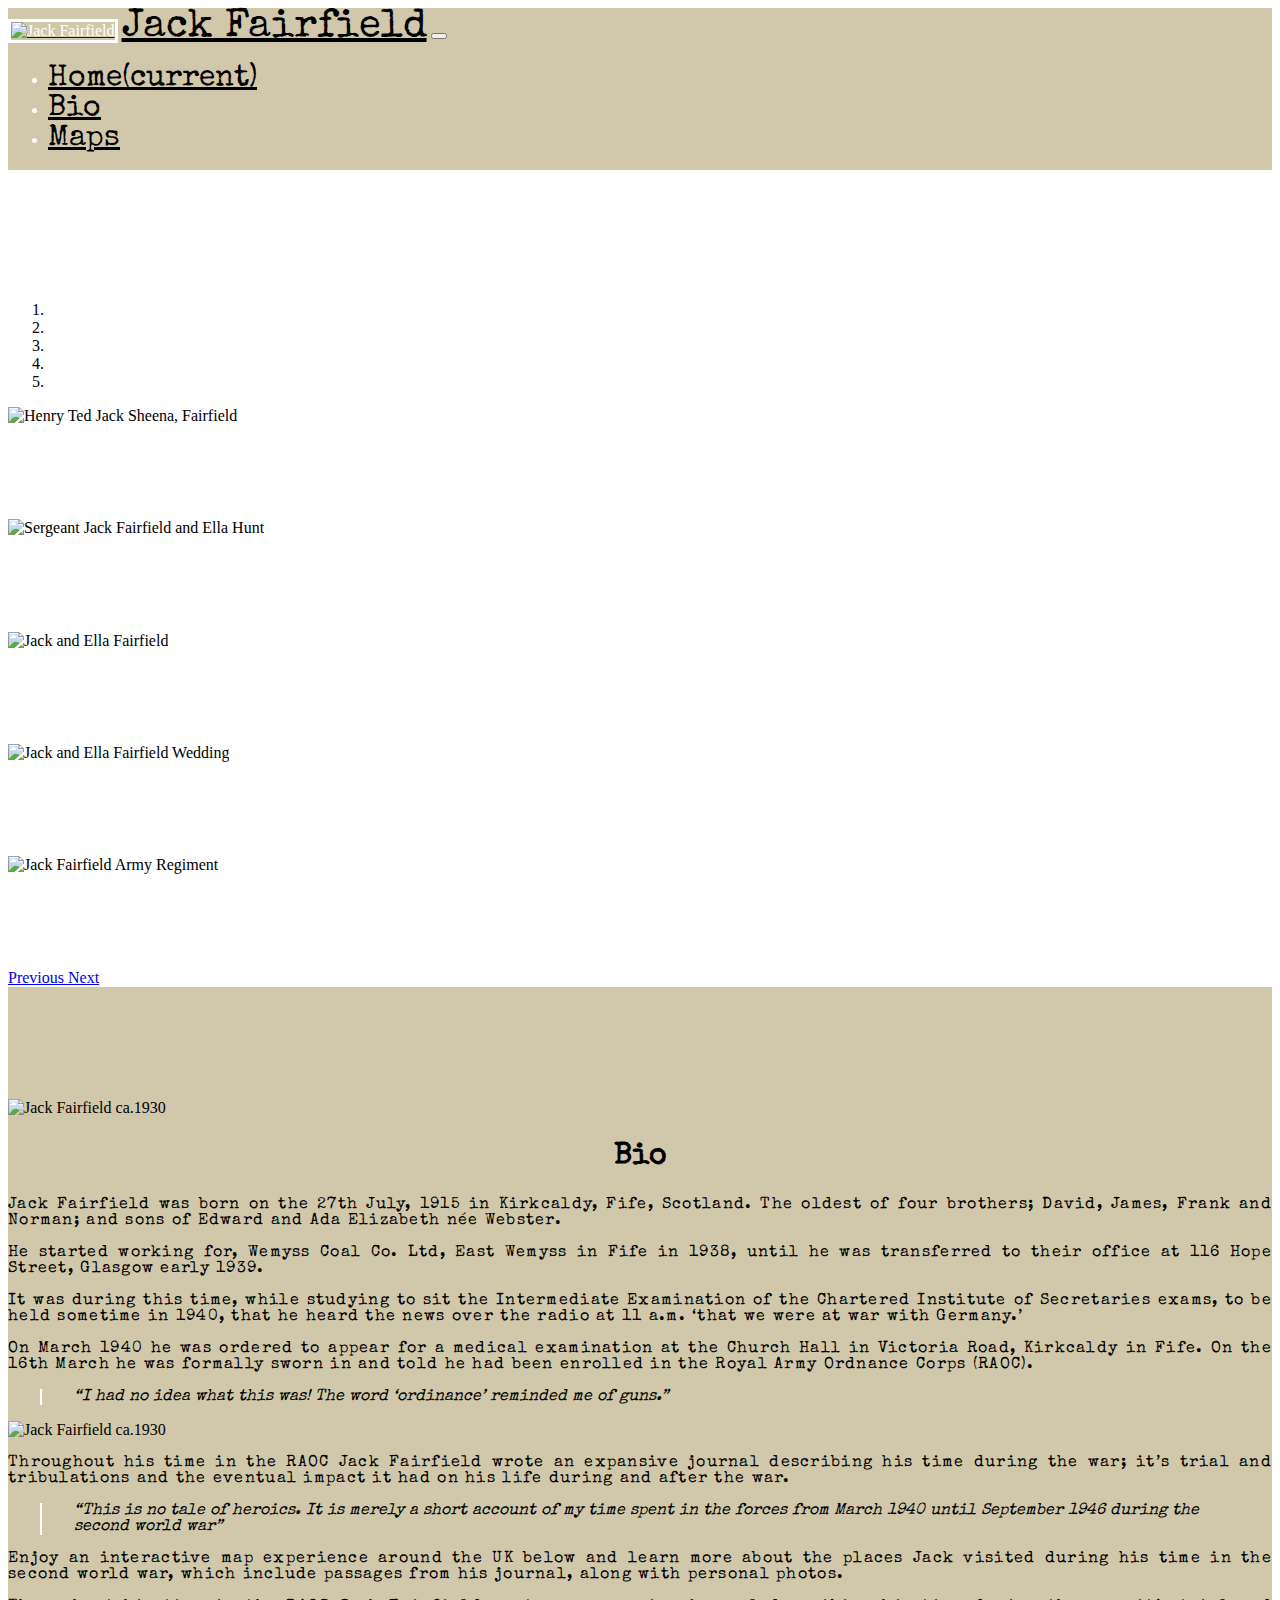
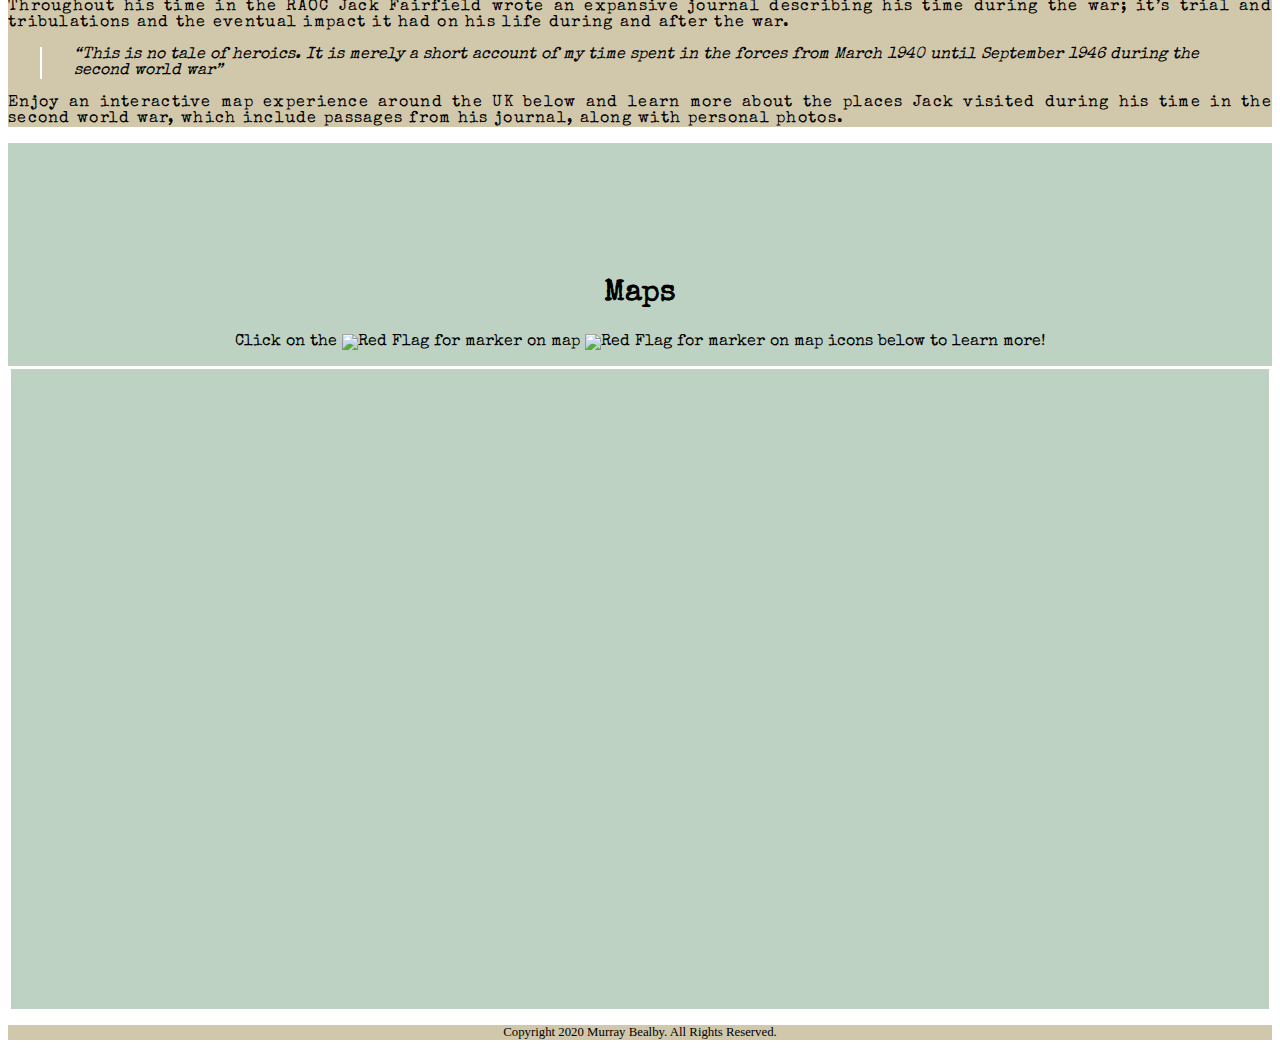
==== main.html @ e4111ea3 "Added blockquote to Bio section" ====
<!DOCTYPE html>
<html lang="en">

<head>
	<meta charset="UTF-8">
	<meta name="viewport" content="width=device-width, initial-scale=1.0">
	<meta http-equiv="X-UA-Compatible" content="ie=edge">
	<link rel="stylesheet" href="https://stackpath.bootstrapcdn.com/bootstrap/4.1.3/css/bootstrap.min.css"
		integrity="sha384-MCw98/SFnGE8fJT3GXwEOngsV7Zt27NXFoaoApmYm81iuXoPkFOJwJ8ERdknLPMO" crossorigin="anonymous">
	<link rel="stylesheet" href="https://use.fontawesome.com/releases/v5.6.1/css/all.css"
		integrity="sha384-gfdkjb5BdAXd+lj+gudLWI+BXq4IuLW5IT+brZEZsLFm++aCMlF1V92rMkPaX4PP" crossorigin="anonymous">
	<link rel="stylesheet" href="assets/css/style.css" type="text/css">
	<title>Jack Fairfield</title>
</head>

<body>

	<header>
		<nav class="navbar navbar-expand-sm navbar-color fixed-top">
			<a href="index.html"><img src="assets/images/main/jack-fairfield-2.jpg" class="navbar-image mr-3 ml-5 d-none d-md-block" alt="Jack Fairfield"></a>
				<a class="navbar-brand navbar-main-brand pt-3" href="index.html">Jack Fairfield</a>
				<button class="navbar-toggler" type="button" data-toggle="collapse" data-target="#navbarNav" aria-controls="navbarNav" aria-expanded="false" aria-label="Toggle navigation">
    <span class="navbar-toggler-icon pt-4 pl-4 pr-4 pb-4"></span>
  </button>
				<div class="collapse navbar-collapse navbar-main" id="navbarNav">
					<ul class="navbar-nav ml-auto navbar-right-margin pt-2">
						<li class="nav-item active mr-5">
							<a class="nav-link" href="#home">Home<span class="sr-only">(current)</span></a>
						</li>
						<li class="nav-item">
							<a class="nav-link mr-5" href="#bio">Bio</a>
						</li>
						<li class="nav-item">
							<a class="nav-link mr-5" href="#maps">Maps</a>
						</li>
					</ul>
				</div>
		</nav>
	</header>
	<section>
		<!--Carousel-->
		<div class="bd-example link-fix" id="home">
			<div id="carouselExampleCaptions" class="carousel slide carousel-fade" data-ride="carousel">
				<ol class="carousel-indicators">
					<li data-target="#carouselExampleCaptions" data-slide-to="0" class="active"></li>
					<li data-target="#carouselExampleCaptions" data-slide-to="1"></li>
					<li data-target="#carouselExampleCaptions" data-slide-to="2"></li>
					<li data-target="#carouselExampleCaptions" data-slide-to="3"></li>
					<li data-target="#carouselExampleCaptions" data-slide-to="4"></li>
				</ol>
				<div class="carousel-inner">
					<div class="carousel-item active">
						<img src="assets/images/carousel/henry-ted-jack-sheena.jpg" class="d-block w-100" alt="Henry Ted Jack Sheena, Fairfield">
						<div class="carousel-caption d-none d-md-block text-left carousel-text">
							<h5>1947 - Methilhill, Scotland</h5>
							<p>Jack Fairfield with his Dad (Ted), Grandad (Henry) and daughter (Sheena)</p>
						</div>
					</div>
					<div class="carousel-item">
						<img src="assets/images/carousel/sergeant-jack-ella.jpg" class="d-block w-100" alt="Sergeant Jack Fairfield and Ella Hunt">
						<div class="carousel-caption d-none d-md-block text-left carousel-text">
							<h5>ca. 1940 - Kirkcald, Scotland</h5>
							<p>Sergeant Jack Fairfield with his partner (and future wife) Ella né Hunt</p>
						</div>
					</div>
					<div class="carousel-item">
						<img src="assets/images/carousel/jack-ella-older.jpg" class="d-block w-100" alt="Jack and Ella Fairfield">
						<div class="carousel-caption d-none d-md-block text-left carousel-text">
							<h5>ca. 1962/63 - Thornton, Scotland</h5>
							<p>Jack and Ella Fairfield</p>
						</div>
					</div>
					<div class="carousel-item">
						<img src="assets/images/carousel/jack-ella-wedding.jpg" class="d-block w-100" alt="Jack and Ella Fairfield Wedding">
						<div class="carousel-caption d-none d-md-block text-left carousel-text">
							<h5>December, 1942 - St Margaret’s Episcopal Church, Leven, Scotland</h5>
							<p>Jack Fairfield and Ella née Hunt on their wedding day</p>
						</div>
					</div>
					<div class="carousel-item">
						<img src="assets/images/carousel/regiment.jpg" class="d-block w-100" alt="Jack Fairfield Army Regiment">
						<div class="carousel-caption d-none d-md-block text-left carousel-text">
							<h5>March, 1946 - Higthorne House, Easingwold, England</h5>
							<p>RAOC Regiment at H.Q. 33ASD</p>
						</div>
					</div>
				</div>
				<a class="carousel-control-prev" href="#carouselExampleCaptions" role="button" data-slide="prev">
					<span class="carousel-control-prev-icon" aria-hidden="true"></span>
					<span class="sr-only">Previous</span>
				</a>
				<a class="carousel-control-next" href="#carouselExampleCaptions" role="button" data-slide="next">
					<span class="carousel-control-next-icon" aria-hidden="true"></span>
					<span class="sr-only">Next</span>
				</a>
			</div>
		</div>
	</section>
	<section>

		<!--Bio-->

		<div class="container-fluid bio-section link-fix pb-5" id="bio">

			<div class="row text-center">
				<div class="col-md-4 col-lg-3 d-none d-sm-block pt-5">
					<img src="assets/images/bio/jack-fairfield-ca-1930.png" class="bio-images" alt="Jack Fairfield ca.1930">
					</div>
					<div class="col-sm-12 col-md-8 col-lg-6 pl-5 pr-5">
						<h2 class="pt-2 pb-3">Bio</h2>
						<p>Jack Fairfield was born on the 27th July, 1915 in Kirkcaldy, Fife, Scotland. The oldest
							of four brothers;
							David, James, Frank and Norman; and sons of Edward and Ada Elizabeth née Webster.</p>
						<p>He started working for, Wemyss Coal Co. Ltd, East Wemyss in Fife in 1938, until he was
							transferred to their
							office at 116 Hope Street, Glasgow early 1939. </p>
						<p>It was during this time, while studying to sit the Intermediate Examination of the
							Chartered Institute of
							Secretaries exams, to be held sometime in 1940, that he heard the news over the radio at
							11 a.m. ‘that we were
							at war with Germany.’</p>
						<p>On March 1940 he was ordered to appear for a medical examination at the Church Hall in
							Victoria Road, Kirkcaldy
							in Fife. On the 16th March he was formally sworn in and told he had been enrolled in the
							Royal Army Ordnance Corps
							(RAOC).</p>
						<p><blockquote>“I had no idea what this was! The word ‘ordinance’ reminded me of
							guns.”</blockquote></p>
					</div>
					<div class="col-sm-12 col-md-4 col-lg-3 pt-5">
						<img src="assets/images/bio/jack-fairfield-in-greatcoat.jpg" class="bio-images" alt="Jack Fairfield ca.1930">
					</div>
						<div class="col-lg-6 offset-3 d-none d-lg-block d-xl-none d-none d-xl-block pl-5 pr-5 pt-5">
							<p>Throughout his time in the RAOC Jack Fairfield wrote an expansive journal describing
								his
								time during the war; it’s trial and tribulations and the eventual impact it had on
								his life during and after
								the war.</p>
							<p><blockquote>“This is no tale of heroics. It is merely a short account of my time
								spent in the forces from March 1940 until September 1946 during the second world war”</blockquote></p>
							<p>Enjoy an interactive map experience around the UK below and learn more about the
								places
								Jack visited during his time in the second world war, which include passages from
								his journal, along with
								personal photos.
							</p>
						</div>
						<div class="col-lg-12 d-none d-lg-block d-xl-none d-none d-xl-block center">
							<a href="#maps"><i class="fas fa-hand-point-down"></i></a>
						</div>
						<div
							class="col-sm-12 col-md-8 d-block d-sm-none d-none d-sm-block d-md-none d-none d-md-block d-lg-none pl-5 pr-5 pt-5">
							<p>Throughout his time in the RAOC Jack Fairfield wrote an expansive journal describing
								his
								time during the war; it’s trial and tribulations and the eventual impact it had on
								his life during and after
								the war.</p>
							<p><blockquote>“This is no tale of heroics. It is merely a short account of my time
								spent in the forces
								from March 1940 until September 1946 during the second world war”</blockquote></p>
							<p>Enjoy an interactive map experience around the UK below and learn more about the
								places
								Jack visited during his time in the second world war, which include passages from
								his journal, along with
								personal photos.
							</p>
						</div>
						<div
							class="col-lg-12 d-block d-sm-none d-none d-sm-block d-md-none d-none d-md-block d-lg-none">
							<a href="#maps"><i class="fas fa-hand-point-down"></i></a>
						</div>
					</div>
				</div>

				<!--Maps-->

				<div class="container-fluid maps-section link-fix" id="maps">
					<div class="row">
						<div class="col-8 offset-2">
							<h2 class="pt-2 pb-3">Maps</h2>
							<p class="pb-5">Click on the <i class="fas fa-long-arrow-alt-right"></i> <img src="assets/images/icon/cluster.png" alt="Red Flag for marker on map">
								<i class="fas fa-long-arrow-alt-left"></i><i class="fas fa-long-arrow-alt-right"></i> <img src="assets/images/icon/flag.png" alt="Red Flag for marker on map">
								<i class="fas fa-long-arrow-alt-left"></i> icons below to learn more!</p>
						</div>
					</div>
					<div class="row pb-5">
						<div class="col-10 offset-1 map map-border" id="map">
						</div>
					</div>
				</div>

	</section>

	<!--Footer-->
	<footer>
		<div class="container-fluid footer pt-5 pb-2">
			<div class="row">
				<div class="col-12">
					<p>Copyright <i class="far fa-copyright"></i> 2020 Murray Bealby. All Rights Reserved.</p>
				</div>
			</div>
		</div>

	</footer>

	<script src="https://code.jquery.com/jquery-3.3.1.slim.min.js"
		integrity="sha384-q8i/X+965DzO0rT7abK41JStQIAqVgRVzpbzo5smXKp4YfRvH+8abtTE1Pi6jizo" crossorigin="anonymous">
	</script>
	<script src="https://cdnjs.cloudflare.com/ajax/libs/popper.js/1.14.3/umd/popper.min.js"
		integrity="sha384-ZMP7rVo3mIykV+2+9J3UJ46jBk0WLaUAdn689aCwoqbBJiSnjAK/l8WvCWPIPm49" crossorigin="anonymous">
	</script>
	<script src="https://stackpath.bootstrapcdn.com/bootstrap/4.1.3/js/bootstrap.min.js"
		integrity="sha384-ChfqqxuZUCnJSK3+MXmPNIyE6ZbWh2IMqE241rYiqJxyMiZ6OW/JmZQ5stwEULTy" crossorigin="anonymous">
	</script>
	<script
		src="https://developers.google.com/maps/documentation/javascript/examples/markerclusterer/markerclusterer.js">
	</script>
	<script async defer
		src="https://maps.googleapis.com/maps/api/js?key=AIzaSyAuCW28tB40INR2ZFNAB1XdCUQ8N9LuLD0&callback=initMap">
	</script>
	<script src="assets/js/maps.js"></script>
</body>

</html>
---- assets/css/style.css ----
@import url('https://fonts.googleapis.com/css?family=Special+Elite:100,200,300,400,500,600,700,800|Roboto:100,200,300,400,500,600,700');

/*INDEX.HTML*/

.index-background{

height:100vh;
background: url("../images/index/background.jpg") no-repeat center center fixed; 
-webkit-background-size: cover;
-moz-background-size: cover;
-o-background-size: cover;
background-size: cover;

display: flex;
align-items: center;
justify-content: center;

position:relative;
} 

.hero-image {
    width:60%;
    box-shadow: 0rem 0rem 1.5rem 0rem rgb(0,0,0,1);
}

.name-font{
    font-family: 'Special Elite', cursive;
    font-size:1.875rem;
    color: rgb(0,0,0,1);
}

.date-font{
    font-family: 'Special Elite', cursive;
    font-size:1.25rem;
    color: rgb(0,0,0,1);
}

.link-font{
    font-family: 'Special Elite', cursive;
    font-size:1.20rem;
    color: rgb(0,0,0,1);
}

a:hover {
color:rgb(116,111,120,1) !important;
  text-decoration:none;
}

/*MAIN.HTML*/

/*Fixed Navbar covered content of sections. Links also did not align. Padding-Top help fix this problem*/
.link-fix{
    padding-top: 5.3rem;
}

/*Navbar*/

.navbar-main-brand{
    font-family: 'Special Elite', cursive;
	font-size: 1.875rem;
    color: rgb(0,0,0,1);
}

.navbar-main a{
    font-family: 'Special Elite', cursive;
	font-size: 1.25rem;
    color: #000000;
    margin-top: 0rem;
    margin-bottom:0rem;
}

.navbar-right-margin{
    margin-right: 0rem;
}

.navbar-color{
    background-color:rgb(209, 200, 171, 1);
    border-bottom:0.2rem solid;
    color:rgb(255, 255, 255, 1);
}

.navbar-image{
    height:5rem;
    border: 0.2rem solid;
    border-image: url("../images/main/jack-fairfield-2.jpg");
    color:rgb(255, 255, 255, 1);
}

.navbar-toggler-icon{
    background: url("../images/main/raoc.jpg") no-repeat center;
}

/*Carousel*/

.carousel-text{
    color:white;
}

/*Bio*/

.bio-section, .footer{
    background-color:rgb(209, 200, 171, 1);
}

.bio-images{
    width:75%;
}

.bio-section h2{
    font-family: 'Special Elite', cursive;
    font-size:1.875rem;
    color: rgb(0,0,0,1);
    text-align:center; 
}
.bio-section p{
    font-family: 'Special Elite', cursive;
    font-size:1rem;
    color: rgb(0,0,0,1);
    text-align:left;
    letter-spacing: 0.08rem; 
    font-weight: 400; 
}

.fa-hand-point-down{
    color:rgb(0,0,0,1);
    font-size: 3rem;
}

blockquote{
    padding: 0 2rem; 
    margin-left: 2rem;
    border-left: 2px solid rgb(255,255,255,1);
    font-family: 'Special Elite', cursive;
    text-align: left;
    font-style:italic;

}

/*Maps*/

.maps-section{
    background-color:rgb(190, 210, 195, 1);
    font-family: 'Special Elite', cursive;
    font-size:1.875rem;
    color: rgb(0,0,0,1);
    text-align:center;
}

.maps-section h2{
    font-family: 'Special Elite', cursive;
    font-size:1.875rem;
    color: rgb(0,0,0,1);
    text-align:center;
}

.maps-section p{
    font-family: 'Special Elite', cursive;
    font-size:1rem;
    color: rgb(0,0,0,1);
    text-align:center;
}

.map {
    height: 40rem;
}

#firstHeading{
    font-family: 'Special Elite', cursive;
	font-size: 1.25rem;
    color: #000000;
}

#mainContent{
    font-family: 'Roboto', sans-serif;
	font-size: 1rem;
    color: #000000;
    text-align:left;
}

.map-border{

    border: 0.2rem solid;
    border-image: url(assets/images/main/jack-fairfield-2.jpg);
    color:rgb(255, 255, 255, 1);
}

/*FOOTER*/

.footer{
    text-align: center;
    font-size:0.8rem;
}


/*MEDIA QUERIES*/

	/*This Media Query allows for the hero-image to incresse in size for smaller devices. Otherwise to small to see clearly */
	@media(min-width:49.5rem) {
		.hero-image {
			width:33%;
		}
    } 

	/*This Media Query allows for the name-font to decrease in size for smaller devices. Looked too large otherwise */
	@media(min-width:31.875rem) {
		.name-font {
			font-size:2.5rem;
		}
	}

	/*This Media Query allows for the date-font to decrease in size for smaller devices. Looked too large otherwise */
	@media(min-width:31.875rem) {
		.date-font {
			font-size:1.875rem;
		}
	}

/*This Media Query reduces the font size of the navbar main title for smaller devices. Allowing for better spacing against nav links */
    	@media(min-width:56.25rem) {
		.navbar-main-brand {
			font-size:2.5rem;
		}
	}

/*This Media Query reduces the font size of the navbar link titles for smaller devices. Allowing for better spacing against navbar main title */
        	@media(min-width:56.25rem) {
		.navbar-main a {
			font-size:1.875rem;
		}
	}

/*This Media Query reduces margin right of links navbar in order for there to be better spacing on smaller devices */
	@media(min-width:75rem) {
.navbar-right-margin{
    margin-right: 13.75rem;
    }
}

/*This Media Query sets top and bottom margin to 0 to allow for beter spacing in navbar collaspe*/
        	@media(min-width:31.875rem) {
.navbar-main a{
    margin-top: 1rem;
    margin-bottom:1rem;
    }
}

/*This Media Query reduces padding-top to reduce white space on medium and smaller devices*/
        	@media(min-width:56.25rem) {
.link-fix{
    padding-top: 7rem;
    }
}


/*This Media Query ensures text-align runs from left for mobile devices to allow for better spacing*/
.bio-section p{

    font-family: 'Special Elite', cursive;
    font-size:1rem;
    color: rgb(0,0,0,1);
    text-align:justify;
    letter-spacing: 0.08rem; 
    font-weight: 400; 
    }
}
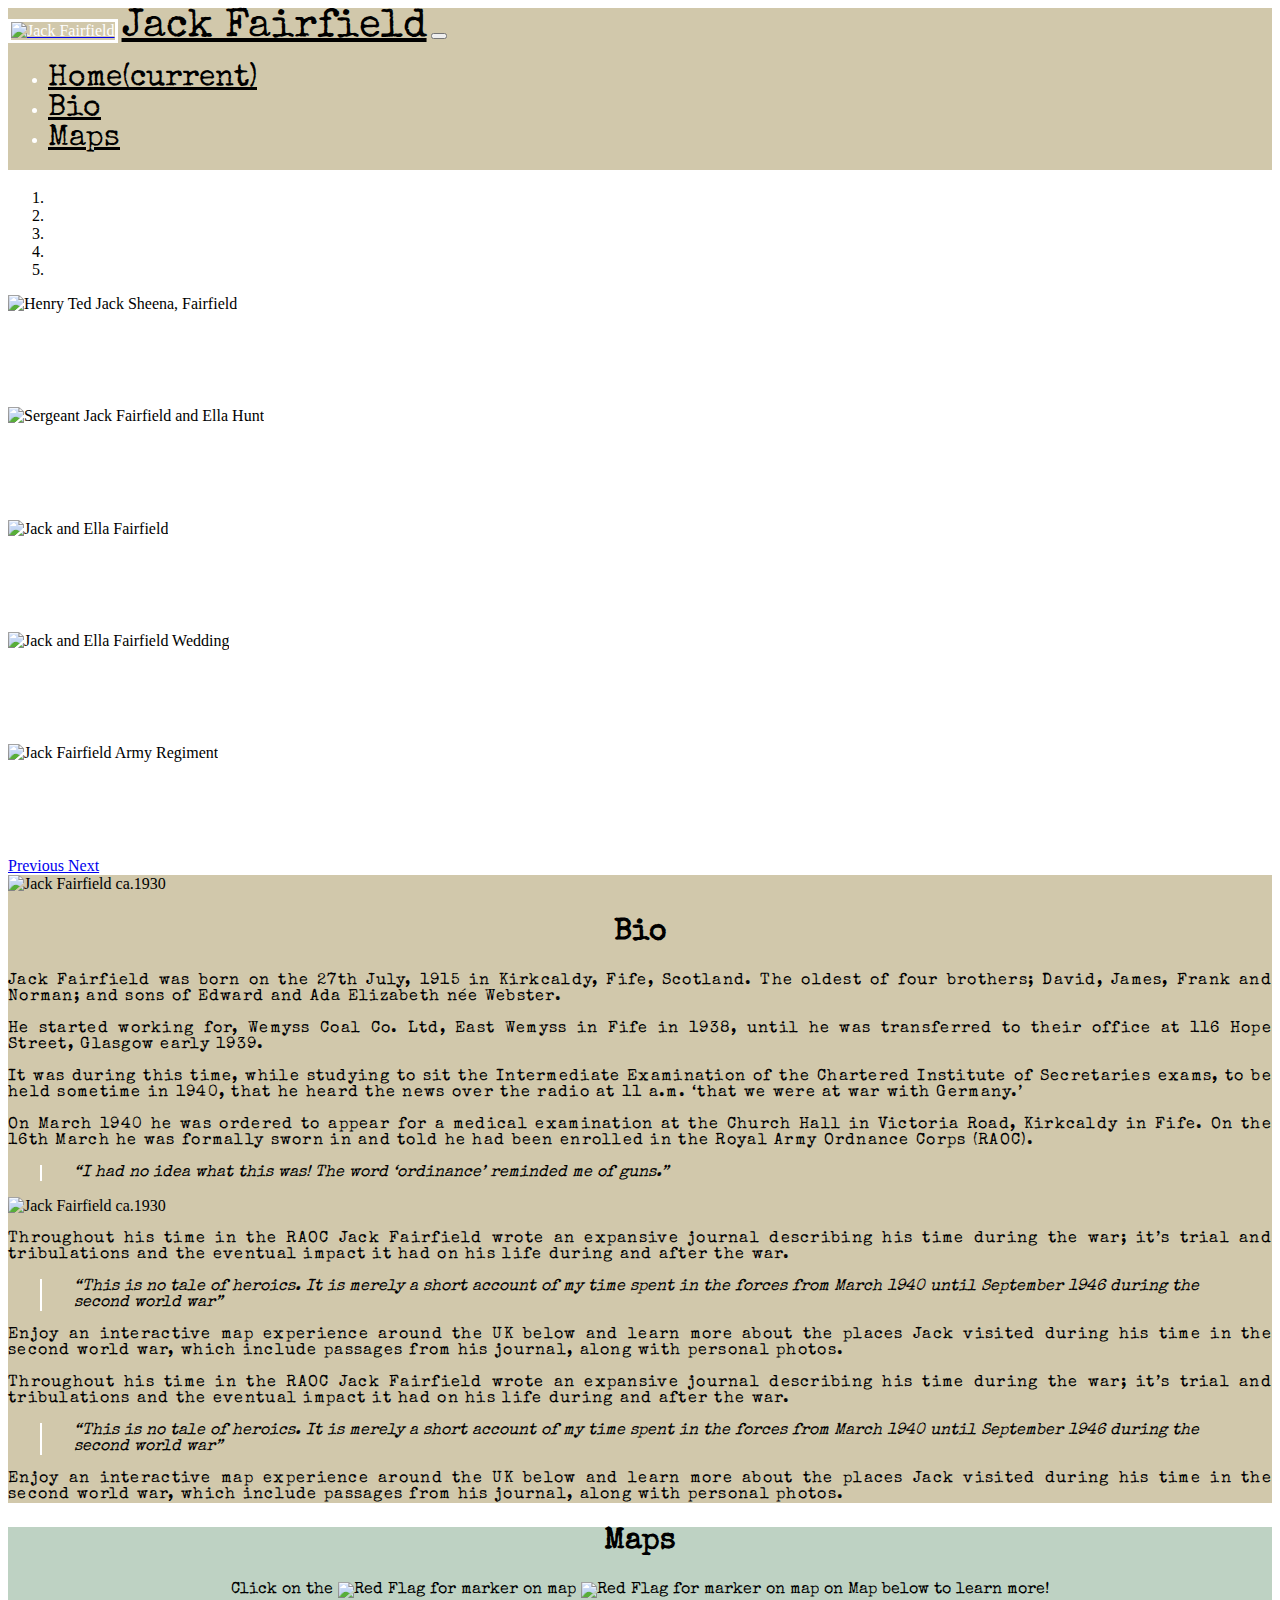
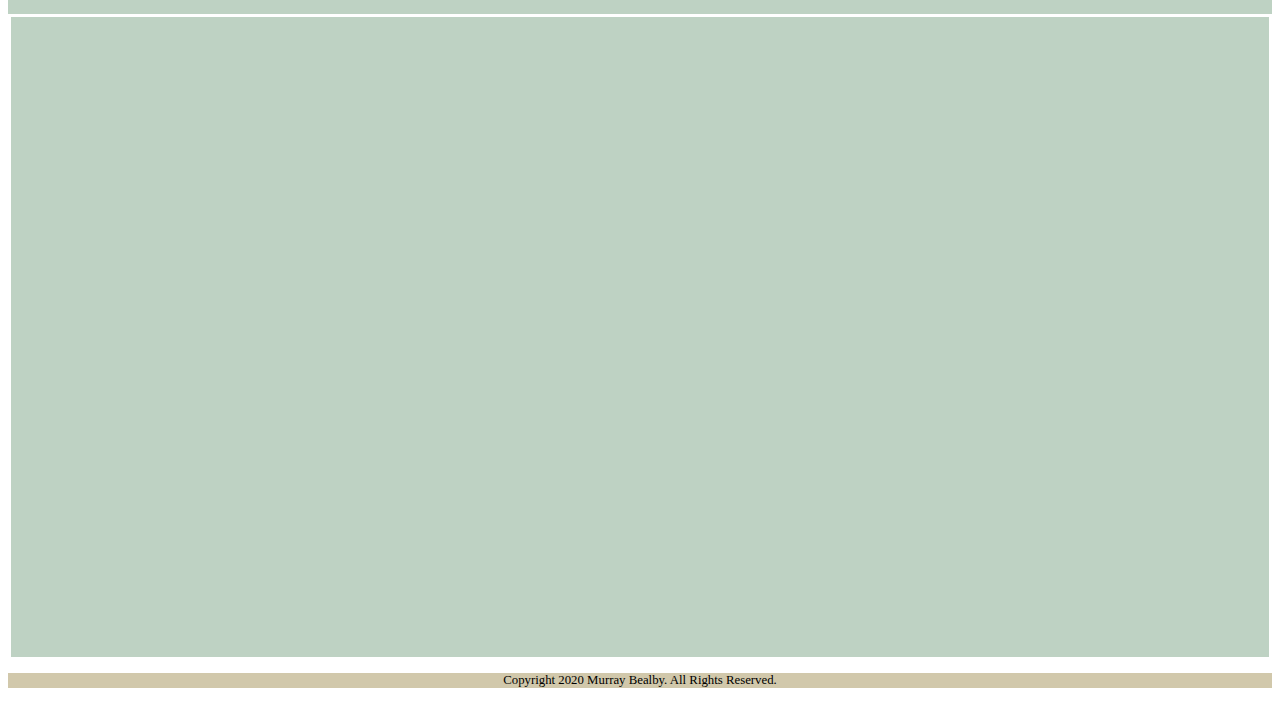
==== commit b9cf1335: "Adjusted margin/ padding in map section" ====
--- a/main.html
+++ b/main.html
@@ -15,8 +15,7 @@
 
 <body>
 
-	<header>
-		<nav class="navbar navbar-expand-sm navbar-color fixed-top">
+		<nav class="navbar navbar-expand-sm navbar-color sticky-top">
 			<a href="index.html"><img src="assets/images/main/jack-fairfield-2.jpg" class="navbar-image mr-3 ml-5 d-none d-md-block" alt="Jack Fairfield"></a>
 				<a class="navbar-brand navbar-main-brand pt-3" href="index.html">Jack Fairfield</a>
 				<button class="navbar-toggler" type="button" data-toggle="collapse" data-target="#navbarNav" aria-controls="navbarNav" aria-expanded="false" aria-label="Toggle navigation">
@@ -36,10 +35,9 @@
 					</ul>
 				</div>
 		</nav>
-	</header>
 	<section>
 		<!--Carousel-->
-		<div class="bd-example link-fix" id="home">
+		<div class="bd-example" id="home">
 			<div id="carouselExampleCaptions" class="carousel slide carousel-fade" data-ride="carousel">
 				<ol class="carousel-indicators">
 					<li data-target="#carouselExampleCaptions" data-slide-to="0" class="active"></li>
@@ -100,14 +98,14 @@
 
 		<!--Bio-->
 
-		<div class="container-fluid bio-section link-fix pb-5" id="bio">
+		<div class="container-fluid bio-section pb-5 pt-4" id="bio">
 
 			<div class="row text-center">
 				<div class="col-md-4 col-lg-3 d-none d-sm-block pt-5">
 					<img src="assets/images/bio/jack-fairfield-ca-1930.png" class="bio-images" alt="Jack Fairfield ca.1930">
 					</div>
 					<div class="col-sm-12 col-md-8 col-lg-6 pl-5 pr-5">
-						<h2 class="pt-2 pb-3">Bio</h2>
+						<h2 class="pt-5 pb-3">Bio</h2>
 						<p>Jack Fairfield was born on the 27th July, 1915 in Kirkcaldy, Fife, Scotland. The oldest
 							of four brothers;
 							David, James, Frank and Norman; and sons of Edward and Ada Elizabeth née Webster.</p>
@@ -124,8 +122,10 @@
 							in Fife. On the 16th March he was formally sworn in and told he had been enrolled in the
 							Royal Army Ordnance Corps
 							(RAOC).</p>
-						<p><blockquote>“I had no idea what this was! The word ‘ordinance’ reminded me of
+						    <div class="pt-3 pb-0">
+                            <p><blockquote>“I had no idea what this was! The word ‘ordinance’ reminded me of
 							guns.”</blockquote></p>
+                            </div>
 					</div>
 					<div class="col-sm-12 col-md-4 col-lg-3 pt-5">
 						<img src="assets/images/bio/jack-fairfield-in-greatcoat.jpg" class="bio-images" alt="Jack Fairfield ca.1930">
@@ -136,8 +136,10 @@
 								time during the war; it’s trial and tribulations and the eventual impact it had on
 								his life during and after
 								the war.</p>
+                                <div class="pt-3 pb-4">
 							<p><blockquote>“This is no tale of heroics. It is merely a short account of my time
 								spent in the forces from March 1940 until September 1946 during the second world war”</blockquote></p>
+                                </div>
 							<p>Enjoy an interactive map experience around the UK below and learn more about the
 								places
 								Jack visited during his time in the second world war, which include passages from
@@ -145,7 +147,7 @@
 								personal photos.
 							</p>
 						</div>
-						<div class="col-lg-12 d-none d-lg-block d-xl-none d-none d-xl-block center">
+						<div class="col-lg-12 d-none d-lg-block d-xl-none d-none d-xl-block center pt-3">
 							<a href="#maps"><i class="fas fa-hand-point-down"></i></a>
 						</div>
 						<div
@@ -155,9 +157,11 @@
 								time during the war; it’s trial and tribulations and the eventual impact it had on
 								his life during and after
 								the war.</p>
+                                <div class="pt-3 pb-4">
 							<p><blockquote>“This is no tale of heroics. It is merely a short account of my time
 								spent in the forces
 								from March 1940 until September 1946 during the second world war”</blockquote></p>
+                                </div>
 							<p>Enjoy an interactive map experience around the UK below and learn more about the
 								places
 								Jack visited during his time in the second world war, which include passages from
@@ -166,7 +170,7 @@
 							</p>
 						</div>
 						<div
-							class="col-lg-12 d-block d-sm-none d-none d-sm-block d-md-none d-none d-md-block d-lg-none">
+							class="col-lg-12 d-block d-sm-none d-none d-sm-block d-md-none d-none d-md-block d-lg-none pt-3">
 							<a href="#maps"><i class="fas fa-hand-point-down"></i></a>
 						</div>
 					</div>
@@ -174,13 +178,13 @@
 
 				<!--Maps-->
 
-				<div class="container-fluid maps-section link-fix" id="maps">
-					<div class="row">
+				<div class="container-fluid maps-section pb-5 pt-4" id="maps">
+					<div class="row pt-5">
 						<div class="col-8 offset-2">
 							<h2 class="pt-2 pb-3">Maps</h2>
 							<p class="pb-5">Click on the <i class="fas fa-long-arrow-alt-right"></i> <img src="assets/images/icon/cluster.png" alt="Red Flag for marker on map">
 								<i class="fas fa-long-arrow-alt-left"></i><i class="fas fa-long-arrow-alt-right"></i> <img src="assets/images/icon/flag.png" alt="Red Flag for marker on map">
-								<i class="fas fa-long-arrow-alt-left"></i> icons below to learn more!</p>
+								<i class="fas fa-long-arrow-alt-left"></i> on Map below to learn more!</p>
 						</div>
 					</div>
 					<div class="row pb-5">
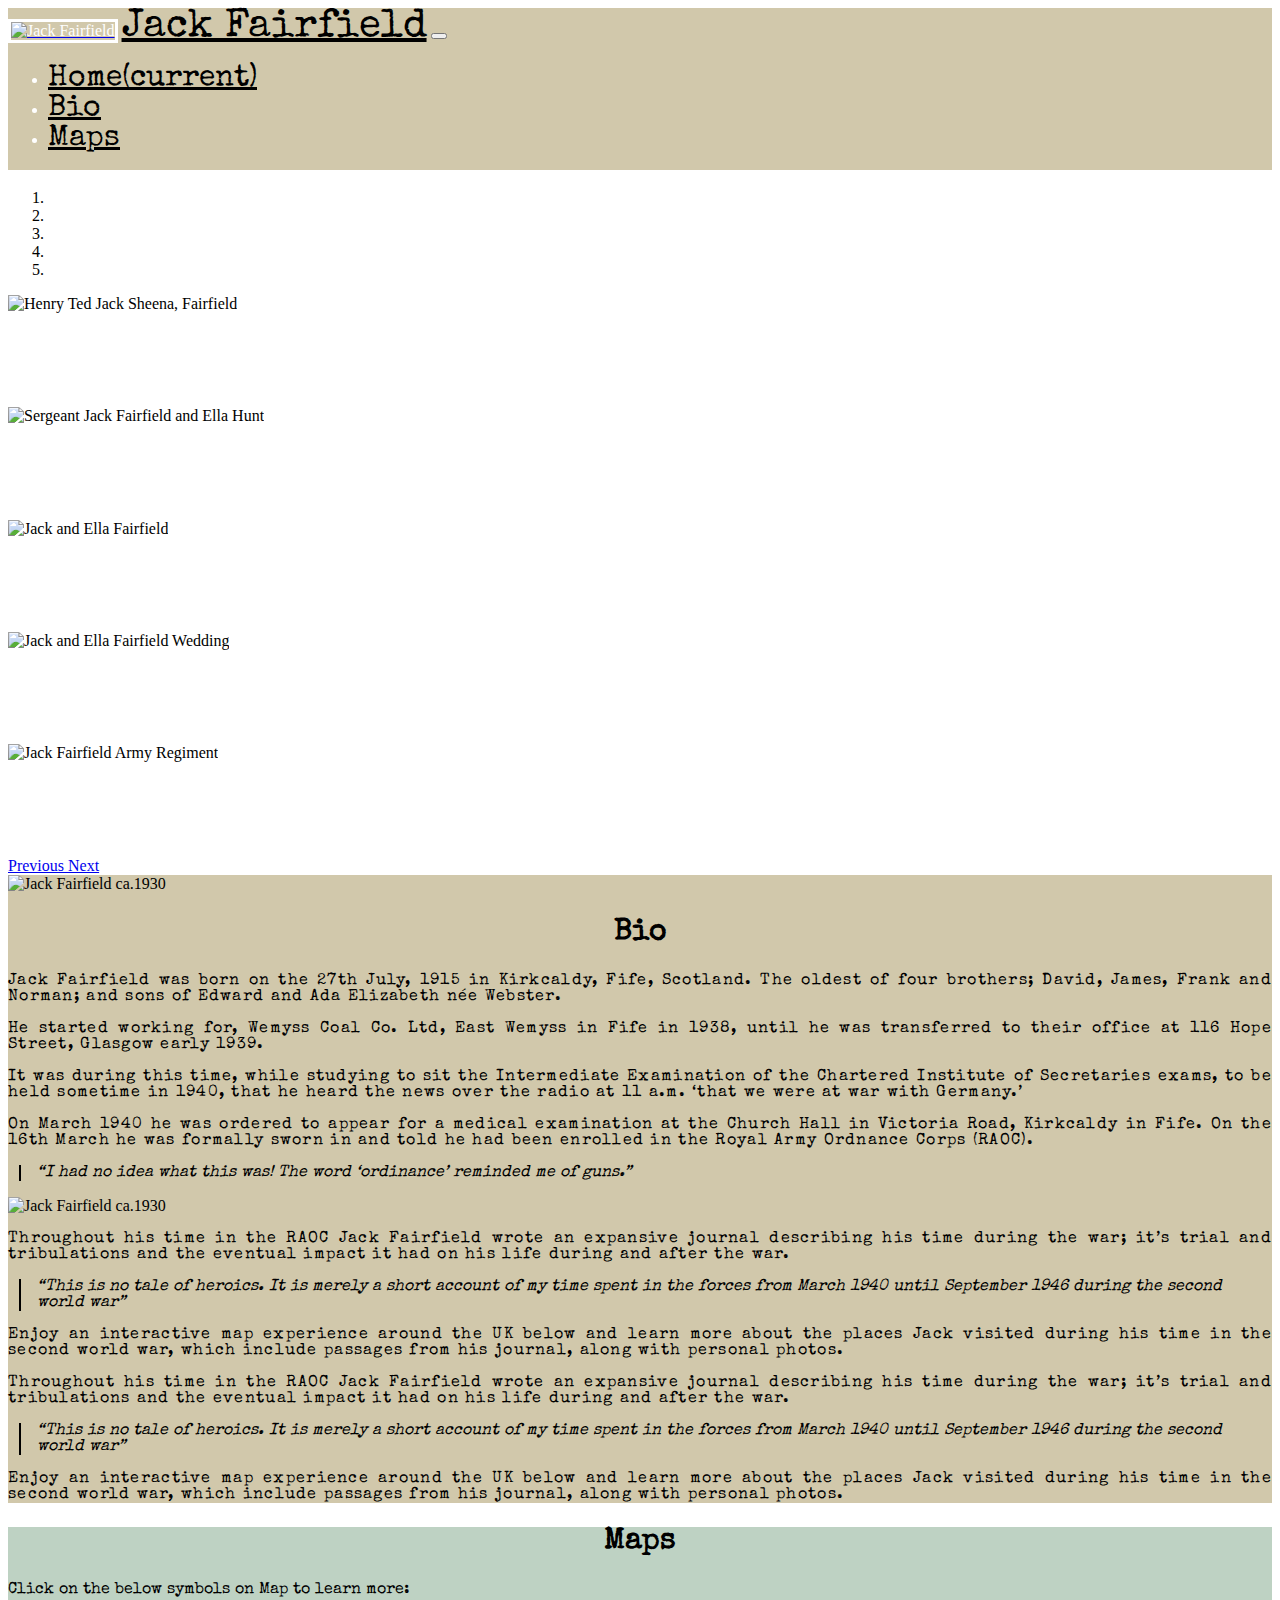
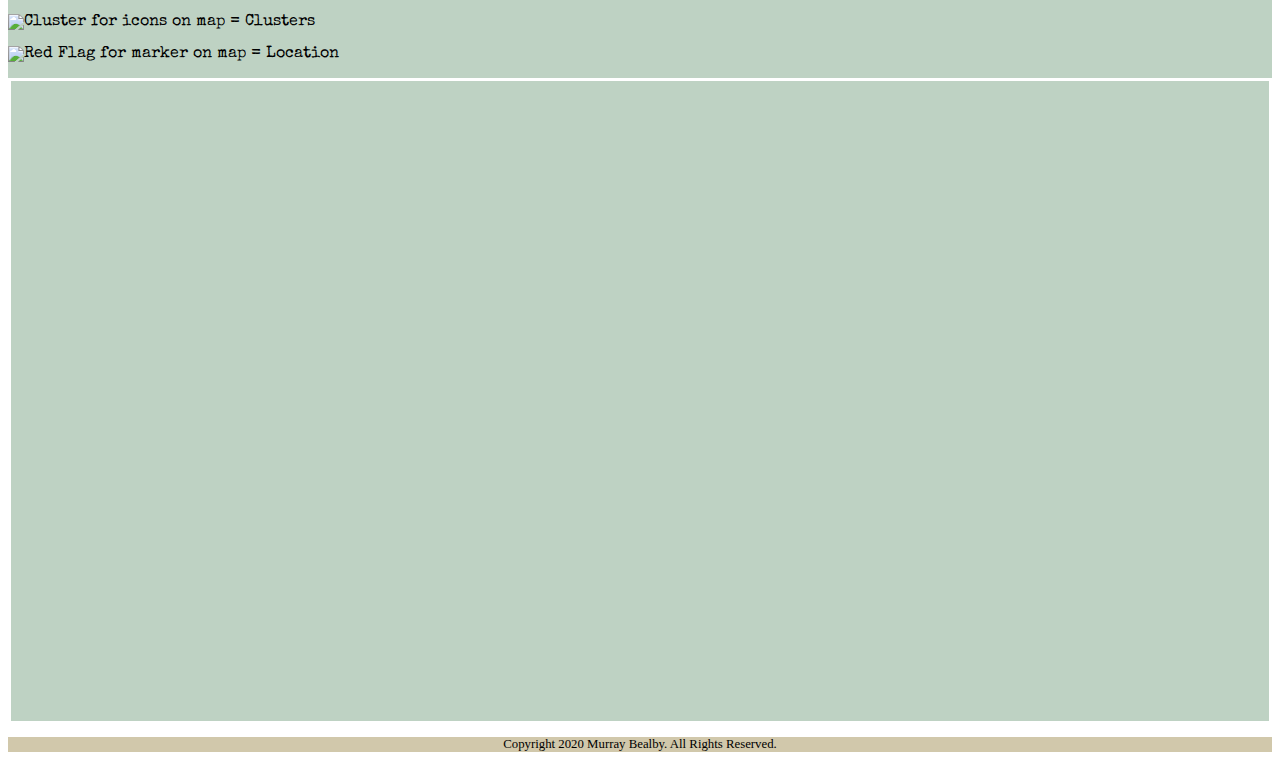
==== commit 18dbd083: "Adjust aligment on Maps head and symbols" ====
--- a/main.html
+++ b/main.html
@@ -15,29 +15,36 @@
 
 <body>
 
-		<nav class="navbar navbar-expand-sm navbar-color sticky-top">
-			<a href="index.html"><img src="assets/images/main/jack-fairfield-2.jpg" class="navbar-image mr-3 ml-5 d-none d-md-block" alt="Jack Fairfield"></a>
-				<a class="navbar-brand navbar-main-brand pt-3" href="index.html">Jack Fairfield</a>
-				<button class="navbar-toggler" type="button" data-toggle="collapse" data-target="#navbarNav" aria-controls="navbarNav" aria-expanded="false" aria-label="Toggle navigation">
+	<nav class="navbar navbar-expand-sm navbar-color sticky-top">
+		<a href="index.html"><img src="assets/images/main/jack-fairfield-2.jpg" class="navbar-image mr-3 ml-5 d-none d-md-block" alt="Jack Fairfield"></a>
+			<a class="navbar-brand navbar-main-brand pt-3" href="index.html">Jack Fairfield</a>
+			<button class="navbar-toggler" type="button" data-toggle="collapse" data-target="#navbarNav" aria-controls="navbarNav" aria-expanded="false" aria-label="Toggle navigation">
     <span class="navbar-toggler-icon pt-4 pl-4 pr-4 pb-4"></span>
   </button>
-				<div class="collapse navbar-collapse navbar-main" id="navbarNav">
-					<ul class="navbar-nav ml-auto navbar-right-margin pt-2">
-						<li class="nav-item active mr-5">
-							<a class="nav-link" href="#home">Home<span class="sr-only">(current)</span></a>
-						</li>
-						<li class="nav-item">
-							<a class="nav-link mr-5" href="#bio">Bio</a>
-						</li>
-						<li class="nav-item">
-							<a class="nav-link mr-5" href="#maps">Maps</a>
-						</li>
-					</ul>
-				</div>
-		</nav>
+			<div class="collapse navbar-collapse navbar-main" id="navbarNav">
+				<ul class="navbar-nav ml-auto navbar-right-margin pt-2">
+					<li class="nav-item active mr-5">
+						<a class="nav-link" href="#home">Home<span class="sr-only">(current)</span></a>
+					</li>
+					<li class="nav-item">
+						<a class="nav-link mr-5" href="#bio">Bio</a>
+					</li>
+					<li class="nav-item">
+						<a class="nav-link mr-5" href="#maps">Maps</a>
+					</li>
+				</ul>
+			</div>
+	</nav>
+
+	<!--Link correction to align accurately with section-->
+	<div class="container-fluid link-fix" id="home">
+		<div class="row">
+		</div>
+	</div>
+
 	<section>
 		<!--Carousel-->
-		<div class="bd-example" id="home">
+		<div class="bd-example">
 			<div id="carouselExampleCaptions" class="carousel slide carousel-fade" data-ride="carousel">
 				<ol class="carousel-indicators">
 					<li data-target="#carouselExampleCaptions" data-slide-to="0" class="active"></li>
@@ -96,9 +103,15 @@
 	</section>
 	<section>
 
+		<!--Link correction to align accurately with section-->
+		<div class="container-fluid link-fix" id="bio">
+			<div class="row">
+			</div>
+		</div>
+
 		<!--Bio-->
 
-		<div class="container-fluid bio-section pb-5 pt-4" id="bio">
+		<div class="container-fluid bio-section pb-5 pt-4">
 
 			<div class="row text-center">
 				<div class="col-md-4 col-lg-3 d-none d-sm-block pt-5">
@@ -122,10 +135,10 @@
 							in Fife. On the 16th March he was formally sworn in and told he had been enrolled in the
 							Royal Army Ordnance Corps
 							(RAOC).</p>
-						    <div class="pt-3 pb-0">
-                            <p><blockquote>“I had no idea what this was! The word ‘ordinance’ reminded me of
-							guns.”</blockquote></p>
-                            </div>
+						<div class="pt-3 pb-0">
+							<blockquote>“I had no idea what this was! The word ‘ordinance’ reminded me of guns.”
+							</blockquote>
+						</div>
 					</div>
 					<div class="col-sm-12 col-md-4 col-lg-3 pt-5">
 						<img src="assets/images/bio/jack-fairfield-in-greatcoat.jpg" class="bio-images" alt="Jack Fairfield ca.1930">
@@ -136,16 +149,16 @@
 								time during the war; it’s trial and tribulations and the eventual impact it had on
 								his life during and after
 								the war.</p>
-                                <div class="pt-3 pb-4">
-							<p><blockquote>“This is no tale of heroics. It is merely a short account of my time
-								spent in the forces from March 1940 until September 1946 during the second world war”</blockquote></p>
-                                </div>
-							<p>Enjoy an interactive map experience around the UK below and learn more about the
-								places
+							<div class="pt-3 pb-4">
+								<blockquote>“This is no tale of heroics. It is merely a short account of my time spent
+									in
+									the forces from March 1940 until September 1946 during the second world war”
+								</blockquote>
+							</div>
+							<p>Enjoy an interactive map experience around the UK below and learn more about the places
 								Jack visited during his time in the second world war, which include passages from
 								his journal, along with
-								personal photos.
-							</p>
+								personal photos.</p>
 						</div>
 						<div class="col-lg-12 d-none d-lg-block d-xl-none d-none d-xl-block center pt-3">
 							<a href="#maps"><i class="fas fa-hand-point-down"></i></a>
@@ -157,17 +170,15 @@
 								time during the war; it’s trial and tribulations and the eventual impact it had on
 								his life during and after
 								the war.</p>
-                                <div class="pt-3 pb-4">
-							<p><blockquote>“This is no tale of heroics. It is merely a short account of my time
-								spent in the forces
-								from March 1940 until September 1946 during the second world war”</blockquote></p>
-                                </div>
+							<div class="pt-3 pb-4">
+								<blockquote>“This is no tale of heroics. It is merely a short account of my time spent
+									in the forces
+									from March 1940 until September 1946 during the second world war”</blockquote>
+							</div>
 							<p>Enjoy an interactive map experience around the UK below and learn more about the
-								places
-								Jack visited during his time in the second world war, which include passages from
+								places Jack visited during his time in the second world war, which include passages from
 								his journal, along with
-								personal photos.
-							</p>
+								personal photos.</p>
 						</div>
 						<div
 							class="col-lg-12 d-block d-sm-none d-none d-sm-block d-md-none d-none d-md-block d-lg-none pt-3">
@@ -176,15 +187,23 @@
 					</div>
 				</div>
 
+				<!--Link correction to align accurately with section-->
+				<div class="container-fluid link-fix" id="maps">
+					<div class="row">
+					</div>
+				</div>
+
 				<!--Maps-->
 
-				<div class="container-fluid maps-section pb-5 pt-4" id="maps">
+				<div class="container-fluid maps-section maps-background pb-5 pt-4">
 					<div class="row pt-5">
 						<div class="col-8 offset-2">
 							<h2 class="pt-2 pb-3">Maps</h2>
-							<p class="pb-5">Click on the <i class="fas fa-long-arrow-alt-right"></i> <img src="assets/images/icon/cluster.png" alt="Red Flag for marker on map">
-								<i class="fas fa-long-arrow-alt-left"></i><i class="fas fa-long-arrow-alt-right"></i> <img src="assets/images/icon/flag.png" alt="Red Flag for marker on map">
-								<i class="fas fa-long-arrow-alt-left"></i> on Map below to learn more!</p>
+						</div>
+						<div class="col-12 pb-5">
+							<p>Click on the below symbols on Map to learn more:</p>
+							<p><img src="assets/images/icon/cluster.png" alt="Cluster for icons on map">&nbsp;=&nbsp;Clusters</p>
+							<p><img src="assets/images/icon/flag.png" alt="Red Flag for marker on map">&nbsp;=&nbsp;Location</p>
 						</div>
 					</div>
 					<div class="row pb-5">
--- a/assets/css/style.css
+++ b/assets/css/style.css
@@ -48,11 +48,6 @@
 
 /*MAIN.HTML*/
 
-/*Fixed Navbar covered content of sections. Links also did not align. Padding-Top help fix this problem*/
-.link-fix{
-    padding-top: 5.3rem;
-}
-
 /*Navbar*/
 
 .navbar-main-brand{
@@ -127,12 +122,12 @@
 }
 
 blockquote{
-    padding: 0 2rem; 
-    margin-left: 2rem;
-    border-left: 2px solid rgb(255,255,255,1);
+    padding-left: 1rem;
+    margin-left: 0.7rem;
+    border-left: 2px solid rgb(0,0,0,1);
     font-family: 'Special Elite', cursive;
     text-align: left;
-    font-style:italic;
+    font-style: italic;
 
 }
 
@@ -157,7 +152,7 @@
     font-family: 'Special Elite', cursive;
     font-size:1rem;
     color: rgb(0,0,0,1);
-    text-align:center;
+    text-align:left;
 }
 
 .map {
@@ -184,6 +179,11 @@
     color:rgb(255, 255, 255, 1);
 }
 
+.link-fix{
+      position:absolute;
+      margin-top:-6rem;
+}
+
 /*FOOTER*/
 
 .footer{
@@ -253,8 +253,8 @@
 
 
 /*This Media Query ensures text-align runs from left for mobile devices to allow for better spacing*/
+@media(min-width:31.875rem) {
 .bio-section p{
-
     font-family: 'Special Elite', cursive;
     font-size:1rem;
     color: rgb(0,0,0,1);
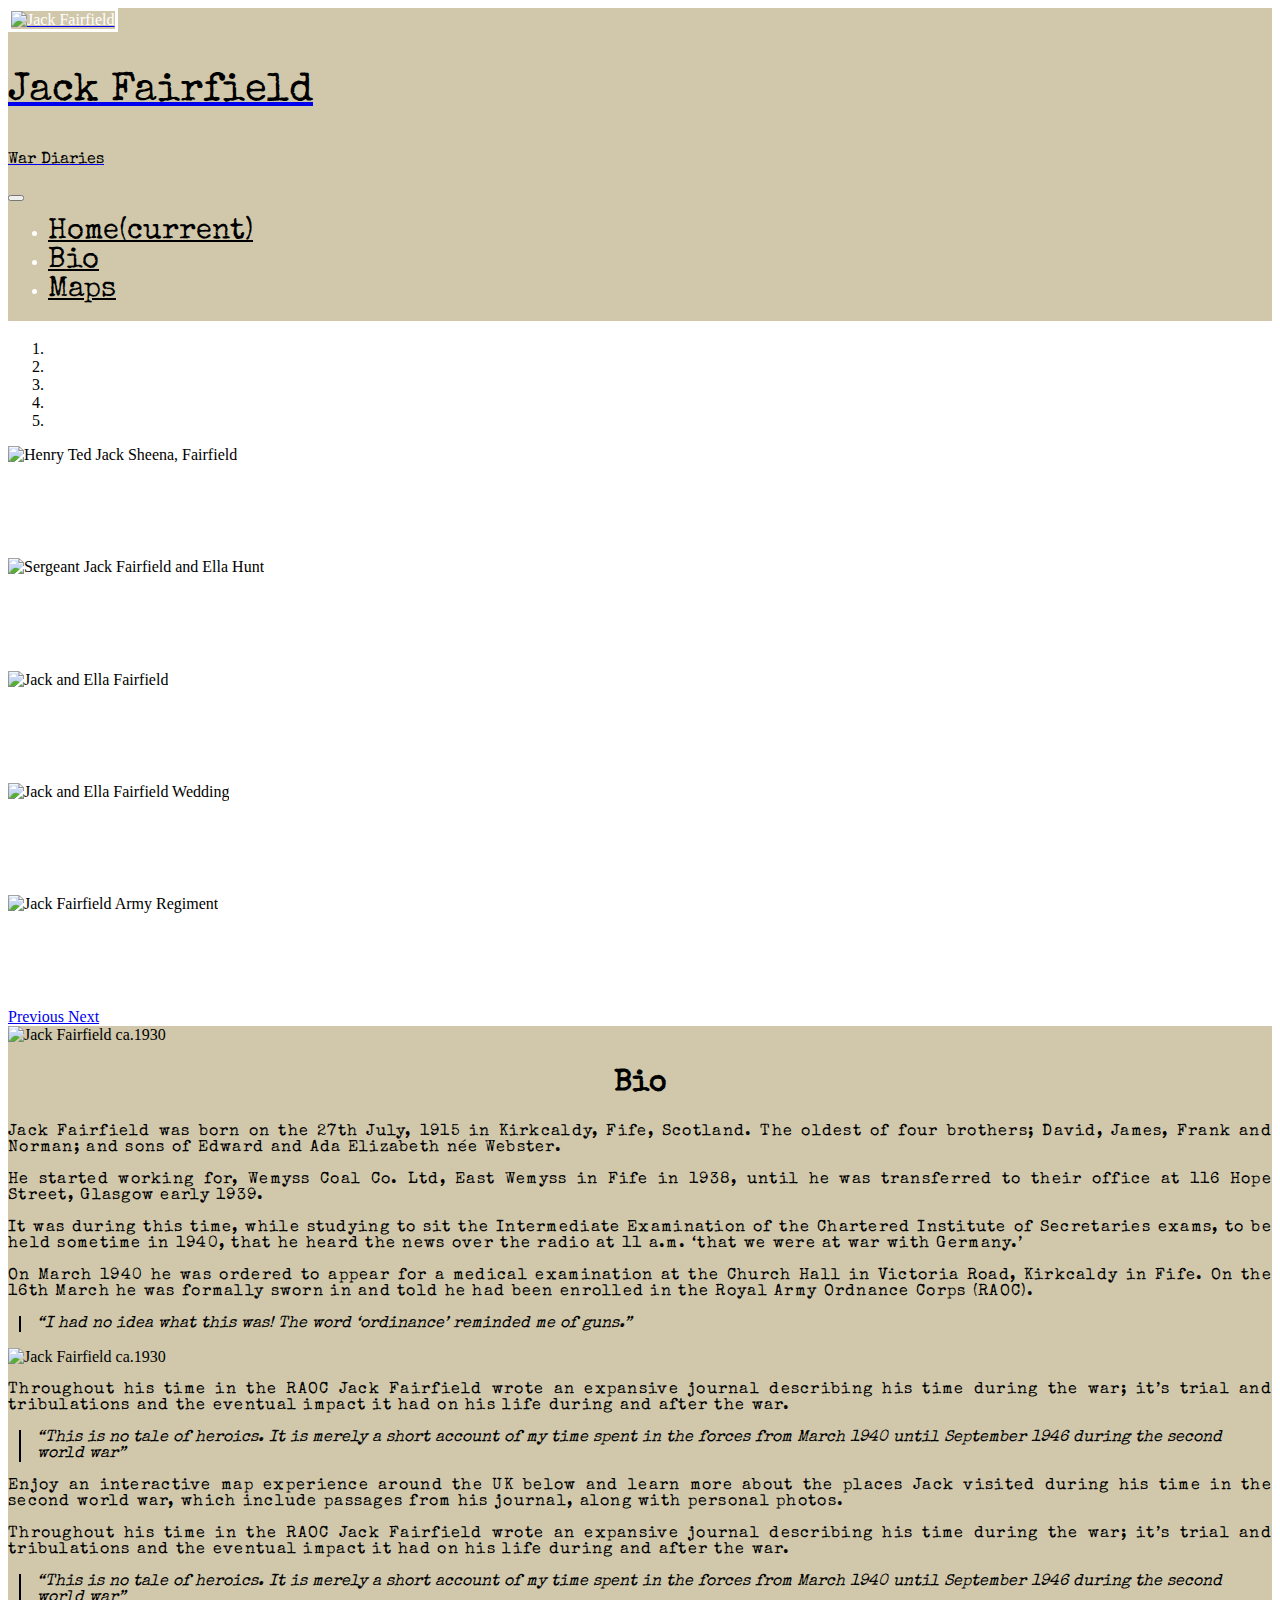
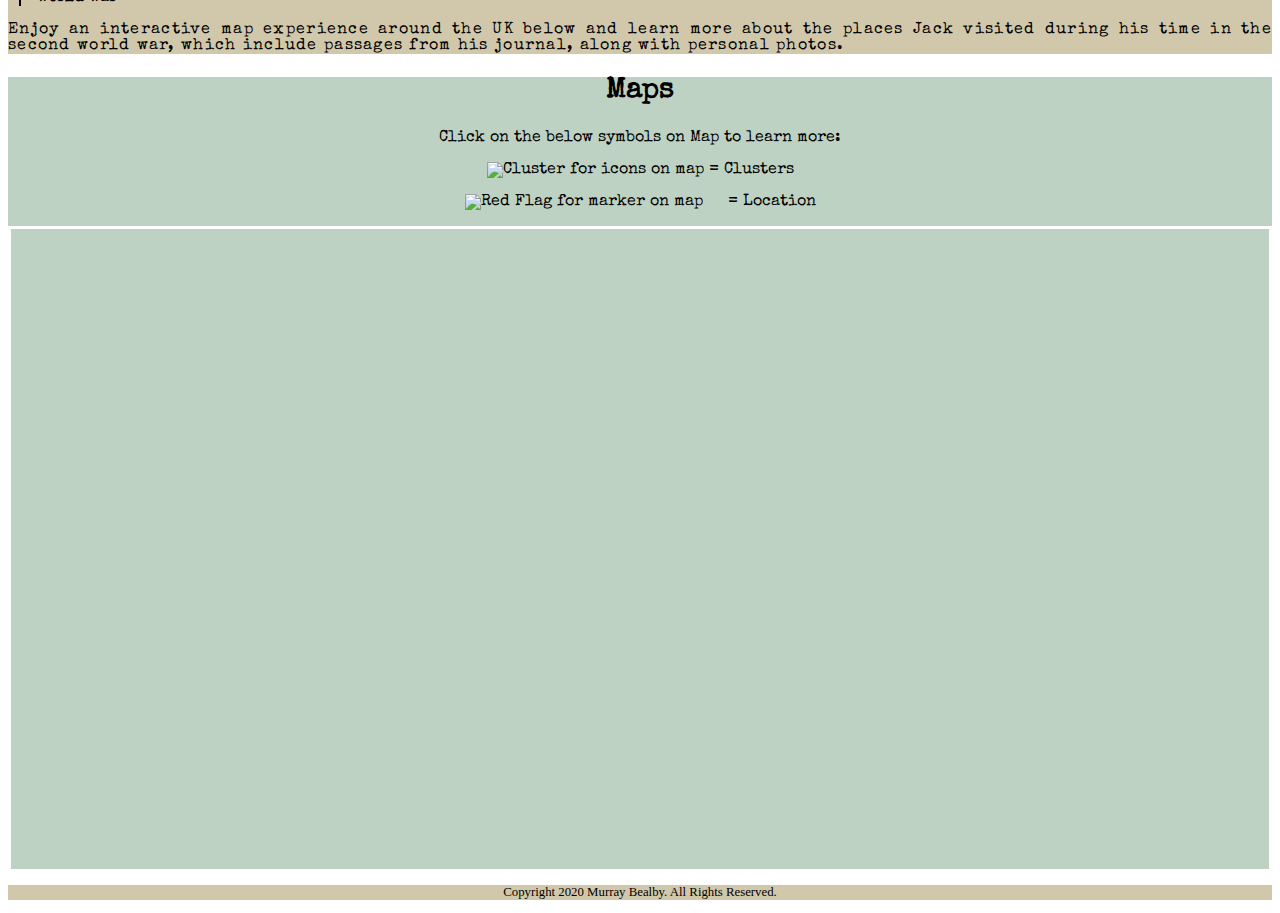
==== commit 58b37e0f: "Added navbar text and adjusted margins" ====
--- a/main.html
+++ b/main.html
@@ -16,8 +16,15 @@
 <body>
 
 	<nav class="navbar navbar-expand-sm navbar-color sticky-top">
-		<a href="index.html"><img src="assets/images/main/jack-fairfield-2.jpg" class="navbar-image mr-3 ml-5 d-none d-md-block" alt="Jack Fairfield"></a>
-			<a class="navbar-brand navbar-main-brand pt-3" href="index.html">Jack Fairfield</a>
+		<a href="index.html"><img src="assets/images/main/jack-fairfield-2.jpg" class="navbar-image mr-3 ml-5 d-none d-lg-block" alt="Jack Fairfield"></a>
+			<a class="navbar-brand pt-3" href="index.html">
+				<div class="row">
+					<p class="navbar-main-brand pl-4 mb-0">Jack Fairfield</p>
+				</div>
+				<div class="row">
+					<p class="navbar-main-brand2 mx-auto">War Diaries</p>
+				</div>
+			</a>
 			<button class="navbar-toggler" type="button" data-toggle="collapse" data-target="#navbarNav" aria-controls="navbarNav" aria-expanded="false" aria-label="Toggle navigation">
     <span class="navbar-toggler-icon pt-4 pl-4 pr-4 pb-4"></span>
   </button>
@@ -198,12 +205,12 @@
 				<div class="container-fluid maps-section maps-background pb-5 pt-4">
 					<div class="row pt-5">
 						<div class="col-8 offset-2">
-							<h2 class="pt-2 pb-3">Maps</h2>
+							<h2 class="pt-2 pb-4">Maps</h2>
 						</div>
 						<div class="col-12 pb-5">
 							<p>Click on the below symbols on Map to learn more:</p>
 							<p><img src="assets/images/icon/cluster.png" alt="Cluster for icons on map">&nbsp;=&nbsp;Clusters</p>
-							<p><img src="assets/images/icon/flag.png" alt="Red Flag for marker on map">&nbsp;=&nbsp;Location</p>
+								<p><img src="assets/images/icon/flag.png" alt="Red Flag for marker on map">&nbsp;&nbsp;&nbsp;&nbsp;&nbsp;=&nbsp;Location</p>
 						</div>
 					</div>
 					<div class="row pb-5">
--- a/assets/css/style.css
+++ b/assets/css/style.css
@@ -52,13 +52,20 @@
 
 .navbar-main-brand{
     font-family: 'Special Elite', cursive;
-	font-size: 1.875rem;
-    color: rgb(0,0,0,1);
-}
+	font-size: 1.8rem;
+    color: rgb(0,0,0,1);
+}
+
+.navbar-main-brand2{
+    font-family: 'Special Elite', cursive;
+	font-size: 1rem;
+    color: rgb(0,0,0,1);
+}
+
 
 .navbar-main a{
     font-family: 'Special Elite', cursive;
-	font-size: 1.25rem;
+	font-size: 1.2rem;
     color: #000000;
     margin-top: 0rem;
     margin-bottom:0rem;
@@ -78,7 +85,7 @@
     height:5rem;
     border: 0.2rem solid;
     border-image: url("../images/main/jack-fairfield-2.jpg");
-    color:rgb(255, 255, 255, 1);
+    color:rgb(255, 255, 255, 1);+
 }
 
 .navbar-toggler-icon{
@@ -133,26 +140,22 @@
 
 /*Maps*/
 
-.maps-section{
+.maps-background{
     background-color:rgb(190, 210, 195, 1);
-    font-family: 'Special Elite', cursive;
-    font-size:1.875rem;
+}
+
+.maps-section h2{
+    font-family: 'Special Elite', cursive;
+    font-size:1.8rem;
     color: rgb(0,0,0,1);
     text-align:center;
 }
 
-.maps-section h2{
-    font-family: 'Special Elite', cursive;
-    font-size:1.875rem;
+.maps-section p{
+    font-family: 'Special Elite', cursive;
+    font-size:1rem;
     color: rgb(0,0,0,1);
     text-align:center;
-}
-
-.maps-section p{
-    font-family: 'Special Elite', cursive;
-    font-size:1rem;
-    color: rgb(0,0,0,1);
-    text-align:left;
 }
 
 .map {
@@ -211,7 +214,7 @@
 	/*This Media Query allows for the date-font to decrease in size for smaller devices. Looked too large otherwise */
 	@media(min-width:31.875rem) {
 		.date-font {
-			font-size:1.875rem;
+			font-size:1.8rem;
 		}
 	}
 
@@ -225,7 +228,7 @@
 /*This Media Query reduces the font size of the navbar link titles for smaller devices. Allowing for better spacing against navbar main title */
         	@media(min-width:56.25rem) {
 		.navbar-main a {
-			font-size:1.875rem;
+			font-size:1.8rem;
 		}
 	}
 
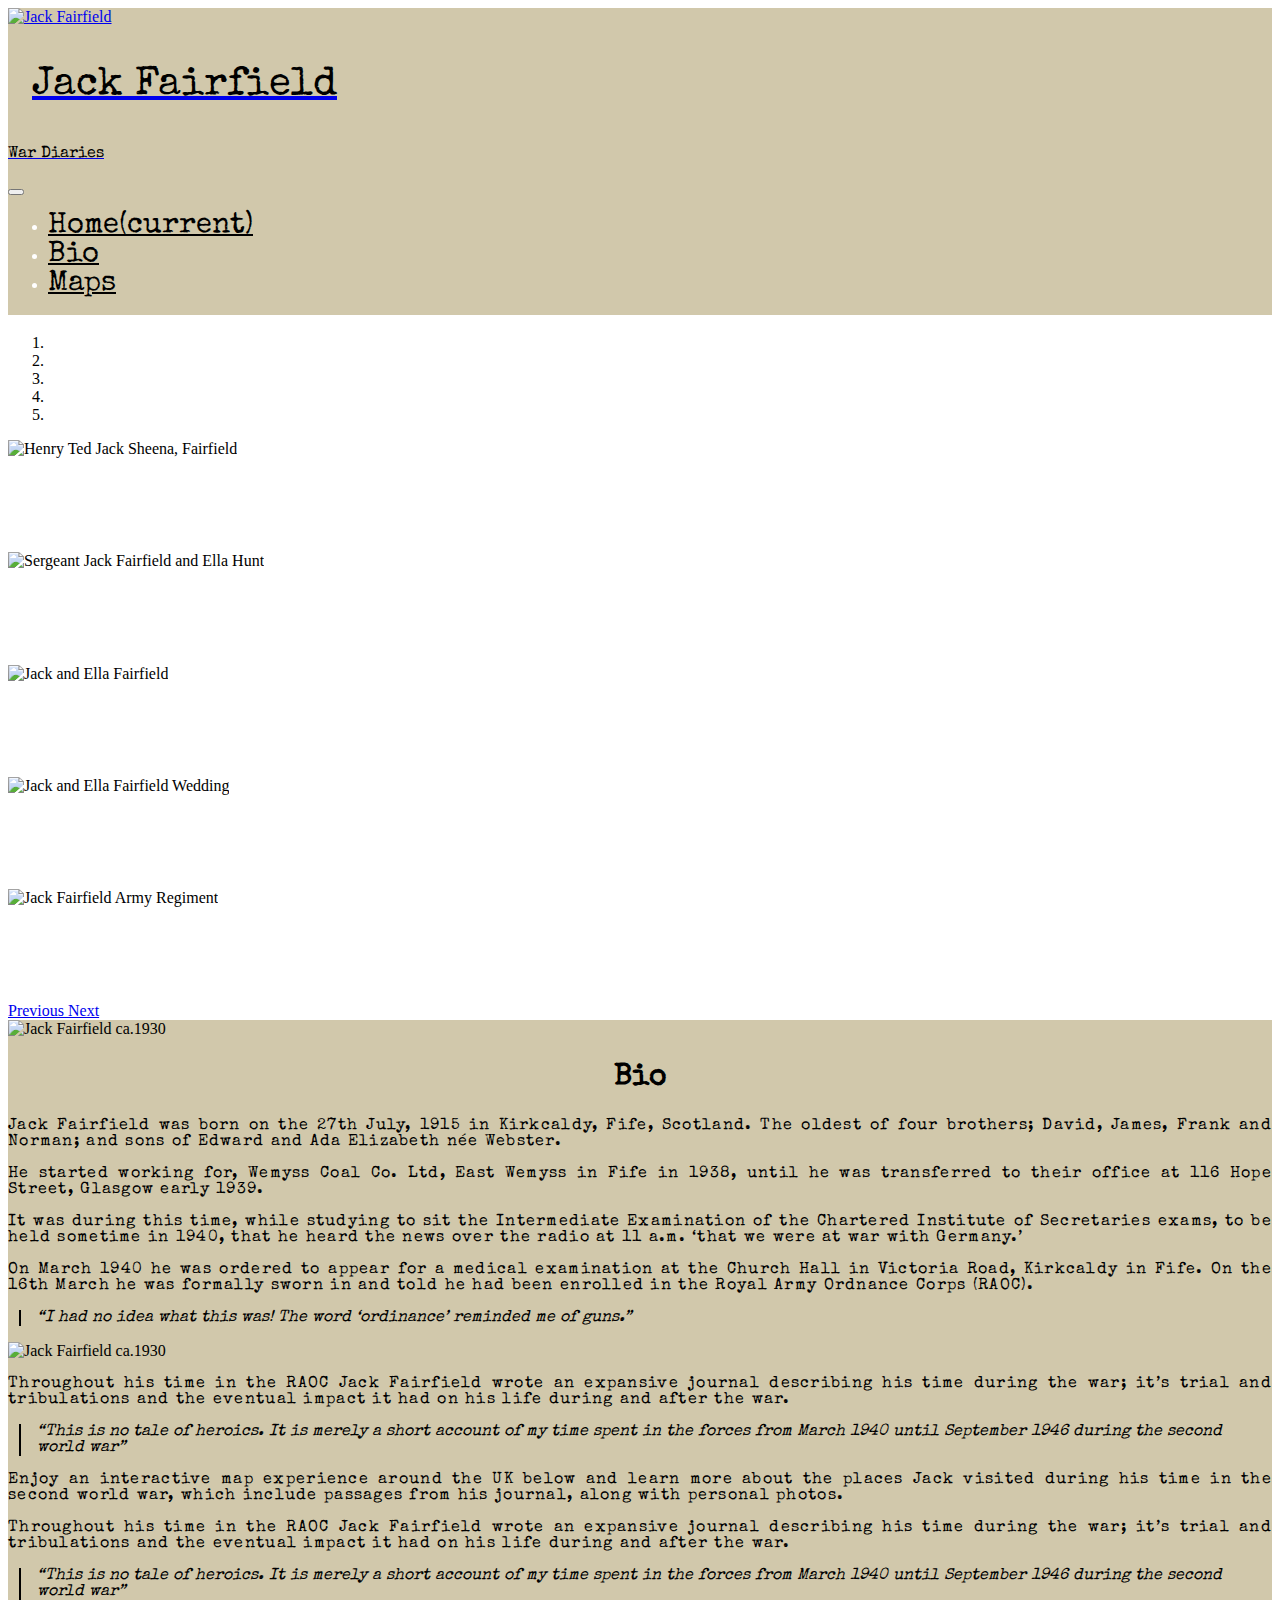
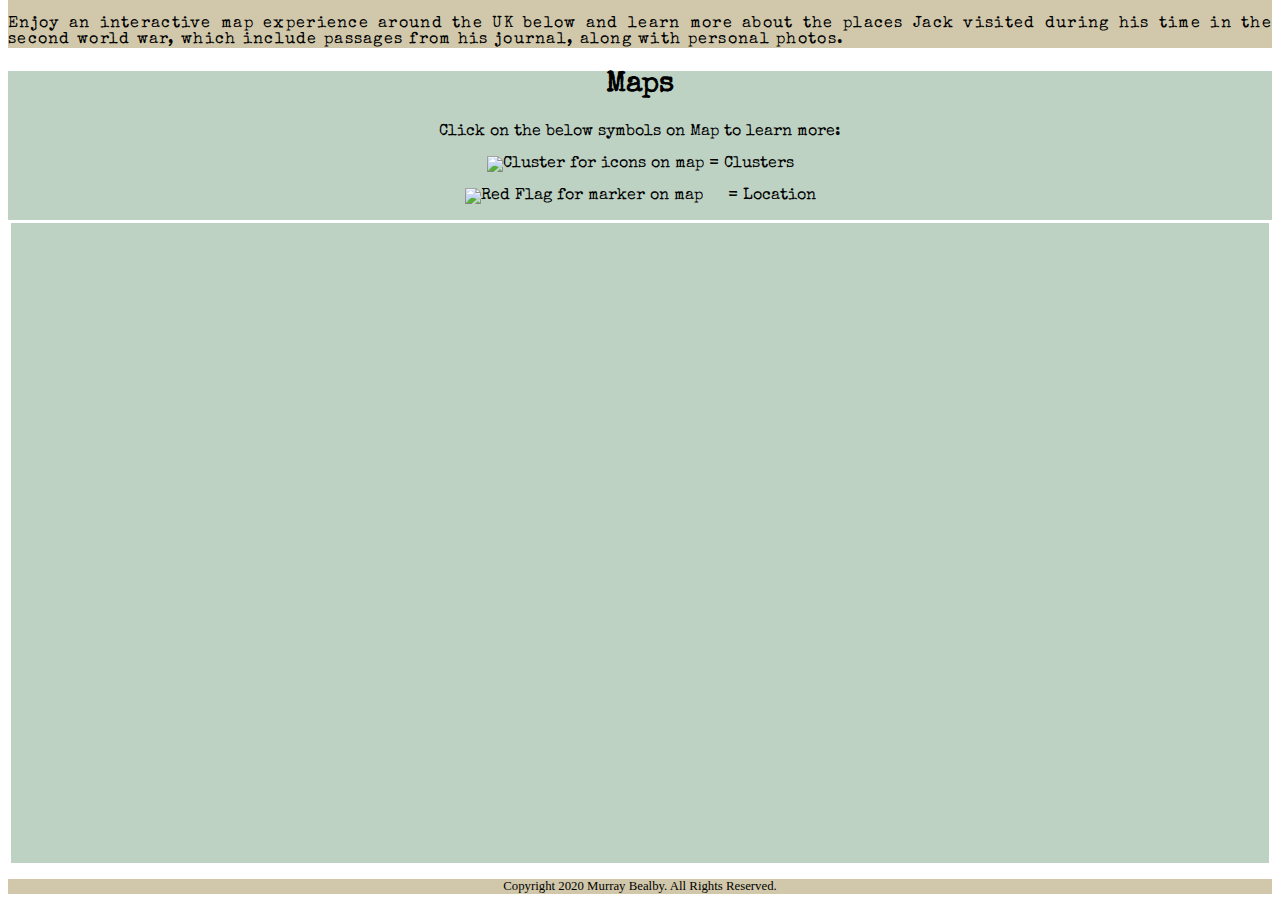
==== commit a913b08f: "Added README content. Beautify CSS HTML" ====
--- a/main.html
+++ b/main.html
@@ -2,253 +2,215 @@
 <html lang="en">
 
 <head>
-	<meta charset="UTF-8">
-	<meta name="viewport" content="width=device-width, initial-scale=1.0">
-	<meta http-equiv="X-UA-Compatible" content="ie=edge">
-	<link rel="stylesheet" href="https://stackpath.bootstrapcdn.com/bootstrap/4.1.3/css/bootstrap.min.css"
-		integrity="sha384-MCw98/SFnGE8fJT3GXwEOngsV7Zt27NXFoaoApmYm81iuXoPkFOJwJ8ERdknLPMO" crossorigin="anonymous">
-	<link rel="stylesheet" href="https://use.fontawesome.com/releases/v5.6.1/css/all.css"
-		integrity="sha384-gfdkjb5BdAXd+lj+gudLWI+BXq4IuLW5IT+brZEZsLFm++aCMlF1V92rMkPaX4PP" crossorigin="anonymous">
-	<link rel="stylesheet" href="assets/css/style.css" type="text/css">
-	<title>Jack Fairfield</title>
+    <meta charset="UTF-8">
+    <meta name="viewport" content="width=device-width, initial-scale=1.0">
+    <meta http-equiv="X-UA-Compatible" content="ie=edge">
+    <link rel="stylesheet" href="https://stackpath.bootstrapcdn.com/bootstrap/4.1.3/css/bootstrap.min.css" integrity="sha384-MCw98/SFnGE8fJT3GXwEOngsV7Zt27NXFoaoApmYm81iuXoPkFOJwJ8ERdknLPMO" crossorigin="anonymous">
+    <link rel="stylesheet" href="https://use.fontawesome.com/releases/v5.6.1/css/all.css" integrity="sha384-gfdkjb5BdAXd+lj+gudLWI+BXq4IuLW5IT+brZEZsLFm++aCMlF1V92rMkPaX4PP" crossorigin="anonymous">
+    <link rel="stylesheet" href="assets/css/style.css" type="text/css">
+    <title>Jack Fairfield</title>
 </head>
 
 <body>
 
-	<nav class="navbar navbar-expand-sm navbar-color sticky-top">
-		<a href="index.html"><img src="assets/images/main/jack-fairfield-2.jpg" class="navbar-image mr-3 ml-5 d-none d-lg-block" alt="Jack Fairfield"></a>
-			<a class="navbar-brand pt-3" href="index.html">
-				<div class="row">
-					<p class="navbar-main-brand pl-4 mb-0">Jack Fairfield</p>
-				</div>
-				<div class="row">
-					<p class="navbar-main-brand2 mx-auto">War Diaries</p>
-				</div>
-			</a>
-			<button class="navbar-toggler" type="button" data-toggle="collapse" data-target="#navbarNav" aria-controls="navbarNav" aria-expanded="false" aria-label="Toggle navigation">
-    <span class="navbar-toggler-icon pt-4 pl-4 pr-4 pb-4"></span>
-  </button>
-			<div class="collapse navbar-collapse navbar-main" id="navbarNav">
-				<ul class="navbar-nav ml-auto navbar-right-margin pt-2">
-					<li class="nav-item active mr-5">
-						<a class="nav-link" href="#home">Home<span class="sr-only">(current)</span></a>
-					</li>
-					<li class="nav-item">
-						<a class="nav-link mr-5" href="#bio">Bio</a>
-					</li>
-					<li class="nav-item">
-						<a class="nav-link mr-5" href="#maps">Maps</a>
-					</li>
-				</ul>
-			</div>
-	</nav>
-
-	<!--Link correction to align accurately with section-->
-	<div class="container-fluid link-fix" id="home">
-		<div class="row">
-		</div>
-	</div>
-
-	<section>
-		<!--Carousel-->
-		<div class="bd-example">
-			<div id="carouselExampleCaptions" class="carousel slide carousel-fade" data-ride="carousel">
-				<ol class="carousel-indicators">
-					<li data-target="#carouselExampleCaptions" data-slide-to="0" class="active"></li>
-					<li data-target="#carouselExampleCaptions" data-slide-to="1"></li>
-					<li data-target="#carouselExampleCaptions" data-slide-to="2"></li>
-					<li data-target="#carouselExampleCaptions" data-slide-to="3"></li>
-					<li data-target="#carouselExampleCaptions" data-slide-to="4"></li>
-				</ol>
-				<div class="carousel-inner">
-					<div class="carousel-item active">
-						<img src="assets/images/carousel/henry-ted-jack-sheena.jpg" class="d-block w-100" alt="Henry Ted Jack Sheena, Fairfield">
-						<div class="carousel-caption d-none d-md-block text-left carousel-text">
-							<h5>1947 - Methilhill, Scotland</h5>
-							<p>Jack Fairfield with his Dad (Ted), Grandad (Henry) and daughter (Sheena)</p>
-						</div>
-					</div>
-					<div class="carousel-item">
-						<img src="assets/images/carousel/sergeant-jack-ella.jpg" class="d-block w-100" alt="Sergeant Jack Fairfield and Ella Hunt">
-						<div class="carousel-caption d-none d-md-block text-left carousel-text">
-							<h5>ca. 1940 - Kirkcald, Scotland</h5>
-							<p>Sergeant Jack Fairfield with his partner (and future wife) Ella né Hunt</p>
-						</div>
-					</div>
-					<div class="carousel-item">
-						<img src="assets/images/carousel/jack-ella-older.jpg" class="d-block w-100" alt="Jack and Ella Fairfield">
-						<div class="carousel-caption d-none d-md-block text-left carousel-text">
-							<h5>ca. 1962/63 - Thornton, Scotland</h5>
-							<p>Jack and Ella Fairfield</p>
-						</div>
-					</div>
-					<div class="carousel-item">
-						<img src="assets/images/carousel/jack-ella-wedding.jpg" class="d-block w-100" alt="Jack and Ella Fairfield Wedding">
-						<div class="carousel-caption d-none d-md-block text-left carousel-text">
-							<h5>December, 1942 - St Margaret’s Episcopal Church, Leven, Scotland</h5>
-							<p>Jack Fairfield and Ella née Hunt on their wedding day</p>
-						</div>
-					</div>
-					<div class="carousel-item">
-						<img src="assets/images/carousel/regiment.jpg" class="d-block w-100" alt="Jack Fairfield Army Regiment">
-						<div class="carousel-caption d-none d-md-block text-left carousel-text">
-							<h5>March, 1946 - Higthorne House, Easingwold, England</h5>
-							<p>RAOC Regiment at H.Q. 33ASD</p>
-						</div>
-					</div>
-				</div>
-				<a class="carousel-control-prev" href="#carouselExampleCaptions" role="button" data-slide="prev">
-					<span class="carousel-control-prev-icon" aria-hidden="true"></span>
-					<span class="sr-only">Previous</span>
-				</a>
-				<a class="carousel-control-next" href="#carouselExampleCaptions" role="button" data-slide="next">
-					<span class="carousel-control-next-icon" aria-hidden="true"></span>
-					<span class="sr-only">Next</span>
-				</a>
-			</div>
-		</div>
-	</section>
-	<section>
-
-		<!--Link correction to align accurately with section-->
-		<div class="container-fluid link-fix" id="bio">
-			<div class="row">
-			</div>
-		</div>
-
-		<!--Bio-->
-
-		<div class="container-fluid bio-section pb-5 pt-4">
-
-			<div class="row text-center">
-				<div class="col-md-4 col-lg-3 d-none d-sm-block pt-5">
-					<img src="assets/images/bio/jack-fairfield-ca-1930.png" class="bio-images" alt="Jack Fairfield ca.1930">
-					</div>
-					<div class="col-sm-12 col-md-8 col-lg-6 pl-5 pr-5">
-						<h2 class="pt-5 pb-3">Bio</h2>
-						<p>Jack Fairfield was born on the 27th July, 1915 in Kirkcaldy, Fife, Scotland. The oldest
-							of four brothers;
-							David, James, Frank and Norman; and sons of Edward and Ada Elizabeth née Webster.</p>
-						<p>He started working for, Wemyss Coal Co. Ltd, East Wemyss in Fife in 1938, until he was
-							transferred to their
-							office at 116 Hope Street, Glasgow early 1939. </p>
-						<p>It was during this time, while studying to sit the Intermediate Examination of the
-							Chartered Institute of
-							Secretaries exams, to be held sometime in 1940, that he heard the news over the radio at
-							11 a.m. ‘that we were
-							at war with Germany.’</p>
-						<p>On March 1940 he was ordered to appear for a medical examination at the Church Hall in
-							Victoria Road, Kirkcaldy
-							in Fife. On the 16th March he was formally sworn in and told he had been enrolled in the
-							Royal Army Ordnance Corps
-							(RAOC).</p>
-						<div class="pt-3 pb-0">
-							<blockquote>“I had no idea what this was! The word ‘ordinance’ reminded me of guns.”
-							</blockquote>
-						</div>
-					</div>
-					<div class="col-sm-12 col-md-4 col-lg-3 pt-5">
-						<img src="assets/images/bio/jack-fairfield-in-greatcoat.jpg" class="bio-images" alt="Jack Fairfield ca.1930">
-					</div>
-						<div class="col-lg-6 offset-3 d-none d-lg-block d-xl-none d-none d-xl-block pl-5 pr-5 pt-5">
-							<p>Throughout his time in the RAOC Jack Fairfield wrote an expansive journal describing
-								his
-								time during the war; it’s trial and tribulations and the eventual impact it had on
-								his life during and after
-								the war.</p>
-							<div class="pt-3 pb-4">
-								<blockquote>“This is no tale of heroics. It is merely a short account of my time spent
-									in
-									the forces from March 1940 until September 1946 during the second world war”
-								</blockquote>
-							</div>
-							<p>Enjoy an interactive map experience around the UK below and learn more about the places
-								Jack visited during his time in the second world war, which include passages from
-								his journal, along with
-								personal photos.</p>
-						</div>
-						<div class="col-lg-12 d-none d-lg-block d-xl-none d-none d-xl-block center pt-3">
-							<a href="#maps"><i class="fas fa-hand-point-down"></i></a>
-						</div>
-						<div
-							class="col-sm-12 col-md-8 d-block d-sm-none d-none d-sm-block d-md-none d-none d-md-block d-lg-none pl-5 pr-5 pt-5">
-							<p>Throughout his time in the RAOC Jack Fairfield wrote an expansive journal describing
-								his
-								time during the war; it’s trial and tribulations and the eventual impact it had on
-								his life during and after
-								the war.</p>
-							<div class="pt-3 pb-4">
-								<blockquote>“This is no tale of heroics. It is merely a short account of my time spent
-									in the forces
-									from March 1940 until September 1946 during the second world war”</blockquote>
-							</div>
-							<p>Enjoy an interactive map experience around the UK below and learn more about the
-								places Jack visited during his time in the second world war, which include passages from
-								his journal, along with
-								personal photos.</p>
-						</div>
-						<div
-							class="col-lg-12 d-block d-sm-none d-none d-sm-block d-md-none d-none d-md-block d-lg-none pt-3">
-							<a href="#maps"><i class="fas fa-hand-point-down"></i></a>
-						</div>
-					</div>
-				</div>
-
-				<!--Link correction to align accurately with section-->
-				<div class="container-fluid link-fix" id="maps">
-					<div class="row">
-					</div>
-				</div>
-
-				<!--Maps-->
-
-				<div class="container-fluid maps-section maps-background pb-5 pt-4">
-					<div class="row pt-5">
-						<div class="col-8 offset-2">
-							<h2 class="pt-2 pb-4">Maps</h2>
-						</div>
-						<div class="col-12 pb-5">
-							<p>Click on the below symbols on Map to learn more:</p>
-							<p><img src="assets/images/icon/cluster.png" alt="Cluster for icons on map">&nbsp;=&nbsp;Clusters</p>
-								<p><img src="assets/images/icon/flag.png" alt="Red Flag for marker on map">&nbsp;&nbsp;&nbsp;&nbsp;&nbsp;=&nbsp;Location</p>
-						</div>
-					</div>
-					<div class="row pb-5">
-						<div class="col-10 offset-1 map map-border" id="map">
-						</div>
-					</div>
-				</div>
-
-	</section>
-
-	<!--Footer-->
-	<footer>
-		<div class="container-fluid footer pt-5 pb-2">
-			<div class="row">
-				<div class="col-12">
-					<p>Copyright <i class="far fa-copyright"></i> 2020 Murray Bealby. All Rights Reserved.</p>
-				</div>
-			</div>
-		</div>
-
-	</footer>
-
-	<script src="https://code.jquery.com/jquery-3.3.1.slim.min.js"
-		integrity="sha384-q8i/X+965DzO0rT7abK41JStQIAqVgRVzpbzo5smXKp4YfRvH+8abtTE1Pi6jizo" crossorigin="anonymous">
-	</script>
-	<script src="https://cdnjs.cloudflare.com/ajax/libs/popper.js/1.14.3/umd/popper.min.js"
-		integrity="sha384-ZMP7rVo3mIykV+2+9J3UJ46jBk0WLaUAdn689aCwoqbBJiSnjAK/l8WvCWPIPm49" crossorigin="anonymous">
-	</script>
-	<script src="https://stackpath.bootstrapcdn.com/bootstrap/4.1.3/js/bootstrap.min.js"
-		integrity="sha384-ChfqqxuZUCnJSK3+MXmPNIyE6ZbWh2IMqE241rYiqJxyMiZ6OW/JmZQ5stwEULTy" crossorigin="anonymous">
-	</script>
-	<script
-		src="https://developers.google.com/maps/documentation/javascript/examples/markerclusterer/markerclusterer.js">
-	</script>
-	<script async defer
-		src="https://maps.googleapis.com/maps/api/js?key=AIzaSyAuCW28tB40INR2ZFNAB1XdCUQ8N9LuLD0&callback=initMap">
-	</script>
-	<script src="assets/js/maps.js"></script>
+    <nav class="navbar navbar-expand-sm navbar-color sticky-top">
+        <a href="index.html"><img src="assets/images/main/jack-fairfield-2.jpg" class="navbar-image mr-3 ml-5 d-none d-lg-block" alt="Jack Fairfield"></a>
+        <a class="navbar-brand pt-4" href="index.html">
+            <div class="row">
+                <p class="navbar-main-brand mb-0">Jack Fairfield</p>
+            </div>
+            <div class="row">
+                <p class="navbar-main-brand2 mx-auto">War Diaries</p>
+            </div>
+        </a>
+        <button class="navbar-toggler" type="button" data-toggle="collapse" data-target="#navbarNav" aria-controls="navbarNav" aria-expanded="false" aria-label="Toggle navigation">
+            <span class="navbar-toggler-icon pt-4 pl-5 pr-4 pb-4"></span>
+        </button>
+        <div class="collapse navbar-collapse navbar-main" id="navbarNav">
+            <ul class="navbar-nav ml-auto navbar-right-margin pt-2">
+                <li class="nav-item active mr-5">
+                    <a class="nav-link" href="#home">Home<span class="sr-only">(current)</span></a>
+                </li>
+                <li class="nav-item">
+                    <a class="nav-link mr-5" href="#bio">Bio</a>
+                </li>
+                <li class="nav-item">
+                    <a class="nav-link mr-5" href="#maps">Maps</a>
+                </li>
+            </ul>
+        </div>
+    </nav>
+
+    <!--Link correction to align accurately with section-->
+    <div class="container-fluid link-fix" id="home">
+        <div class="row">
+        </div>
+    </div>
+
+    <section>
+        <!--Carousel-->
+        <div class="bd-example">
+            <div id="carouselExampleCaptions" class="carousel slide carousel-fade" data-ride="carousel">
+                <ol class="carousel-indicators">
+                    <li data-target="#carouselExampleCaptions" data-slide-to="0" class="active"></li>
+                    <li data-target="#carouselExampleCaptions" data-slide-to="1"></li>
+                    <li data-target="#carouselExampleCaptions" data-slide-to="2"></li>
+                    <li data-target="#carouselExampleCaptions" data-slide-to="3"></li>
+                    <li data-target="#carouselExampleCaptions" data-slide-to="4"></li>
+                </ol>
+                <div class="carousel-inner">
+                    <div class="carousel-item active">
+                        <img src="assets/images/carousel/henry-ted-jack-sheena.jpg" class="d-block w-100" alt="Henry Ted Jack Sheena, Fairfield">
+                        <div class="carousel-caption d-none d-md-block text-left carousel-text">
+                            <h5>1947 - Methilhill, Scotland</h5>
+                            <p>Jack Fairfield with his Dad (Ted), Grandad (Henry) and daughter (Sheena)</p>
+                        </div>
+                    </div>
+                    <div class="carousel-item">
+                        <img src="assets/images/carousel/sergeant-jack-ella.jpg" class="d-block w-100" alt="Sergeant Jack Fairfield and Ella Hunt">
+                        <div class="carousel-caption d-none d-md-block text-left carousel-text">
+                            <h5>ca. 1940 - Kirkcald, Scotland</h5>
+                            <p>Sergeant Jack Fairfield with his partner (and future wife) Ella né Hunt</p>
+                        </div>
+                    </div>
+                    <div class="carousel-item">
+                        <img src="assets/images/carousel/jack-ella-older.jpg" class="d-block w-100" alt="Jack and Ella Fairfield">
+                        <div class="carousel-caption d-none d-md-block text-left carousel-text">
+                            <h5>ca. 1962/63 - Thornton, Scotland</h5>
+                            <p>Jack and Ella Fairfield</p>
+                        </div>
+                    </div>
+                    <div class="carousel-item">
+                        <img src="assets/images/carousel/jack-ella-wedding.jpg" class="d-block w-100" alt="Jack and Ella Fairfield Wedding">
+                        <div class="carousel-caption d-none d-md-block text-left carousel-text">
+                            <h5>December, 1942 - St Margaret’s Episcopal Church, Leven, Scotland</h5>
+                            <p>Jack Fairfield and Ella née Hunt on their wedding day</p>
+                        </div>
+                    </div>
+                    <div class="carousel-item">
+                        <img src="assets/images/carousel/regiment.jpg" class="d-block w-100" alt="Jack Fairfield Army Regiment">
+                        <div class="carousel-caption d-none d-md-block text-left carousel-text">
+                            <h5>March, 1946 - Higthorne House, Easingwold, England</h5>
+                            <p>RAOC Regiment at H.Q. 33ASD</p>
+                        </div>
+                    </div>
+                </div>
+                <a class="carousel-control-prev" href="#carouselExampleCaptions" role="button" data-slide="prev">
+                    <span class="carousel-control-prev-icon" aria-hidden="true"></span>
+                    <span class="sr-only">Previous</span>
+                </a>
+                <a class="carousel-control-next" href="#carouselExampleCaptions" role="button" data-slide="next">
+                    <span class="carousel-control-next-icon" aria-hidden="true"></span>
+                    <span class="sr-only">Next</span>
+                </a>
+            </div>
+        </div>
+    </section>
+    <section>
+
+        <!--Link correction to align accurately with section-->
+        <div class="container-fluid link-fix" id="bio">
+            <div class="row">
+            </div>
+        </div>
+
+        <!--Bio-->
+
+        <div class="container-fluid bio-section pb-5 pt-4">
+
+            <div class="row text-center">
+                <div class="col-md-4 col-lg-3 d-none d-sm-block pt-5">
+                    <img src="assets/images/bio/jack-fairfield-ca-1930.png" class="bio-images" alt="Jack Fairfield ca.1930">
+                </div>
+                <div class="col-sm-12 col-md-8 col-lg-6 pl-5 pr-5">
+                    <h2 class="pt-5 pb-3">Bio</h2>
+                    <p>Jack Fairfield was born on the 27th July, 1915 in Kirkcaldy, Fife, Scotland. The oldest of four brothers; David, James, Frank and Norman; and sons of Edward and Ada Elizabeth née Webster.</p>
+                    <p>He started working for, Wemyss Coal Co. Ltd, East Wemyss in Fife in 1938, until he was transferred to their office at 116 Hope Street, Glasgow early 1939. </p>
+                    <p>It was during this time, while studying to sit the Intermediate Examination of the Chartered Institute of Secretaries exams, to be held sometime in 1940, that he heard the news over the radio at 11 a.m. ‘that we were at war with Germany.’</p>
+                    <p>On March 1940 he was ordered to appear for a medical examination at the Church Hall in Victoria Road, Kirkcaldy in Fife. On the 16th March he was formally sworn in and told he had been enrolled in the Royal Army Ordnance Corps (RAOC).
+                    </p>
+                    <div class="pt-3 pb-0">
+                        <blockquote>“I had no idea what this was! The word ‘ordinance’ reminded me of guns.”
+                        </blockquote>
+                    </div>
+                </div>
+                <div class="col-sm-12 col-md-4 col-lg-3 pt-5">
+                    <img src="assets/images/bio/jack-fairfield-in-greatcoat.jpg" class="bio-images" alt="Jack Fairfield ca.1930">
+                </div>
+                <div class="col-lg-6 offset-3 d-none d-lg-block d-xl-none d-none d-xl-block pl-5 pr-5 pt-4">
+                    <p>Throughout his time in the RAOC Jack Fairfield wrote an expansive journal describing his time during the war; it’s trial and tribulations and the eventual impact it had on his life during and after the war.</p>
+                    <div class="pt-3 pb-4">
+                        <blockquote>“This is no tale of heroics. It is merely a short account of my time spent in the forces from March 1940 until September 1946 during the second world war”
+                        </blockquote>
+                    </div>
+                    <p>Enjoy an interactive map experience around the UK below and learn more about the places Jack visited during his time in the second world war, which include passages from his journal, along with personal photos.</p>
+                </div>
+                <div class="col-lg-12 d-none d-lg-block d-xl-none d-none d-xl-block center pt-3">
+                    <a href="#maps"><i class="fas fa-hand-point-down"></i></a>
+                </div>
+                <div class="col-sm-12 col-md-8 d-block d-sm-none d-none d-sm-block d-md-none d-none d-md-block d-lg-none pl-5 pr-5 pt-5">
+                    <p>Throughout his time in the RAOC Jack Fairfield wrote an expansive journal describing his time during the war; it’s trial and tribulations and the eventual impact it had on his life during and after the war.</p>
+                    <div class="pt-3 pb-4">
+                        <blockquote>“This is no tale of heroics. It is merely a short account of my time spent in the forces from March 1940 until September 1946 during the second world war”</blockquote>
+                    </div>
+                    <p>Enjoy an interactive map experience around the UK below and learn more about the places Jack visited during his time in the second world war, which include passages from his journal, along with personal photos.</p>
+                </div>
+                <div class="col-lg-12 d-block d-sm-none d-none d-sm-block d-md-none d-none d-md-block d-lg-none pt-3">
+                    <a href="#maps"><i class="fas fa-hand-point-down"></i></a>
+                </div>
+            </div>
+        </div>
+
+        <!--Link correction to align accurately with section-->
+        <div class="container-fluid link-fix" id="maps">
+            <div class="row">
+            </div>
+        </div>
+
+        <!--Maps-->
+
+        <div class="container-fluid maps-section maps-background pb-5 pt-4">
+            <div class="row pt-5">
+                <div class="col-8 offset-2">
+                    <h2 class="pt-2 pb-4">Maps</h2>
+                </div>
+                <div class="col-12 pb-5">
+                    <p>Click on the below symbols on Map to learn more:</p>
+                    <p><img src="assets/images/icon/cluster.png" alt="Cluster for icons on map">&nbsp;=&nbsp;Clusters</p>
+                    <p><img src="assets/images/icon/flag.png" alt="Red Flag for marker on map">&nbsp;&nbsp;&nbsp;&nbsp;&nbsp;=&nbsp;Location</p>
+                </div>
+            </div>
+            <div class="row pb-5">
+                <div class="col-10 offset-1 map map-border" id="map">
+                </div>
+            </div>
+        </div>
+
+    </section>
+
+    <!--Footer-->
+    <footer>
+        <div class="container-fluid footer pt-5 pb-2">
+            <div class="row">
+                <div class="col-12">
+                    <p>Copyright <i class="far fa-copyright"></i> 2020 Murray Bealby. All Rights Reserved.</p>
+                </div>
+            </div>
+        </div>
+
+    </footer>
+
+    <script src="https://code.jquery.com/jquery-3.3.1.slim.min.js" integrity="sha384-q8i/X+965DzO0rT7abK41JStQIAqVgRVzpbzo5smXKp4YfRvH+8abtTE1Pi6jizo" crossorigin="anonymous">
+    </script>
+    <script src="https://cdnjs.cloudflare.com/ajax/libs/popper.js/1.14.3/umd/popper.min.js" integrity="sha384-ZMP7rVo3mIykV+2+9J3UJ46jBk0WLaUAdn689aCwoqbBJiSnjAK/l8WvCWPIPm49" crossorigin="anonymous">
+    </script>
+    <script src="https://stackpath.bootstrapcdn.com/bootstrap/4.1.3/js/bootstrap.min.js" integrity="sha384-ChfqqxuZUCnJSK3+MXmPNIyE6ZbWh2IMqE241rYiqJxyMiZ6OW/JmZQ5stwEULTy" crossorigin="anonymous">
+    </script>
+    <script src="https://developers.google.com/maps/documentation/javascript/examples/markerclusterer/markerclusterer.js">
+    </script>
+    <script async defer src="https://maps.googleapis.com/maps/api/js?key=AIzaSyAuCW28tB40INR2ZFNAB1XdCUQ8N9LuLD0&callback=initMap">
+    </script>
+    <script src="assets/js/maps.js"></script>
 </body>
 
 </html>--- a/assets/css/style.css
+++ b/assets/css/style.css
@@ -2,267 +2,284 @@
 
 /*INDEX.HTML*/
 
-.index-background{
-
-height:100vh;
-background: url("../images/index/background.jpg") no-repeat center center fixed; 
--webkit-background-size: cover;
--moz-background-size: cover;
--o-background-size: cover;
-background-size: cover;
-
-display: flex;
-align-items: center;
-justify-content: center;
-
-position:relative;
-} 
+.index-background {
+	height: 100vh;
+	background: url("../images/index/background.jpg") no-repeat center center fixed;
+	-webkit-background-size: cover;
+	-moz-background-size: cover;
+	-o-background-size: cover;
+	background-size: cover;
+	display: flex;
+	align-items: center;
+	justify-content: center;
+	position: relative;
+}
 
 .hero-image {
-    width:60%;
-    box-shadow: 0rem 0rem 1.5rem 0rem rgb(0,0,0,1);
-}
-
-.name-font{
-    font-family: 'Special Elite', cursive;
-    font-size:1.875rem;
-    color: rgb(0,0,0,1);
-}
-
-.date-font{
-    font-family: 'Special Elite', cursive;
-    font-size:1.25rem;
-    color: rgb(0,0,0,1);
-}
-
-.link-font{
-    font-family: 'Special Elite', cursive;
-    font-size:1.20rem;
-    color: rgb(0,0,0,1);
+	width: 60%;
+	box-shadow: 0rem 0rem 1.5rem 0rem rgb(0, 0, 0, 1);
+}
+
+.name-font {
+	font-family: 'Special Elite', cursive;
+	font-size: 1.875rem;
+	color: rgb(0, 0, 0, 1);
+}
+
+.date-font {
+	font-family: 'Special Elite', cursive;
+	font-size: 1.25rem;
+	color: rgb(0, 0, 0, 1);
+}
+
+.link-font {
+	font-family: 'Special Elite', cursive;
+	font-size: 1.20rem;
+	color: rgb(0, 0, 0, 1);
 }
 
 a:hover {
-color:rgb(116,111,120,1) !important;
-  text-decoration:none;
-}
+	color: rgb(116, 111, 120, 1) !important;
+	text-decoration: none;
+}
+
 
 /*MAIN.HTML*/
 
+
 /*Navbar*/
 
-.navbar-main-brand{
-    font-family: 'Special Elite', cursive;
+.navbar-main-brand {
+	font-family: 'Special Elite', cursive;
 	font-size: 1.8rem;
-    color: rgb(0,0,0,1);
-}
-
-.navbar-main-brand2{
-    font-family: 'Special Elite', cursive;
-	font-size: 1rem;
-    color: rgb(0,0,0,1);
-}
-
-
-.navbar-main a{
-    font-family: 'Special Elite', cursive;
+	color: rgb(0, 0, 0, 1);
+	padding-left: 1rem;
+}
+
+.navbar-main-brand2 {
+	font-family: 'Special Elite', cursive;
+	font-size: 1rem;
+	color: rgb(0, 0, 0, 1);
+}
+
+.navbar-main a {
+	font-family: 'Special Elite', cursive;
 	font-size: 1.2rem;
-    color: #000000;
-    margin-top: 0rem;
-    margin-bottom:0rem;
-}
-
-.navbar-right-margin{
-    margin-right: 0rem;
-}
-
-.navbar-color{
-    background-color:rgb(209, 200, 171, 1);
-    border-bottom:0.2rem solid;
-    color:rgb(255, 255, 255, 1);
-}
-
-.navbar-image{
-    height:5rem;
-    border: 0.2rem solid;
-    border-image: url("../images/main/jack-fairfield-2.jpg");
-    color:rgb(255, 255, 255, 1);+
-}
-
-.navbar-toggler-icon{
-    background: url("../images/main/raoc.jpg") no-repeat center;
-}
+	color: #000000;
+	margin-top: 0rem;
+	margin-bottom: 0rem;
+}
+
+.navbar-right-margin {
+	margin-right: 0rem;
+}
+
+.navbar-color {
+	background-color: rgb(209, 200, 171, 1);
+	border-bottom: 0.2rem solid;
+	color: rgb(255, 255, 255, 1);
+}
+
+.navbar-image {
+	height: 5rem;
+}
+
+.navbar-toggler-icon {
+	background: url("../images/main/raoc.jpg") no-repeat center;
+}
+
 
 /*Carousel*/
 
-.carousel-text{
-    color:white;
-}
+.carousel-text {
+	color: white;
+}
+
 
 /*Bio*/
 
-.bio-section, .footer{
-    background-color:rgb(209, 200, 171, 1);
-}
-
-.bio-images{
-    width:75%;
-}
-
-.bio-section h2{
-    font-family: 'Special Elite', cursive;
-    font-size:1.875rem;
-    color: rgb(0,0,0,1);
-    text-align:center; 
-}
-.bio-section p{
-    font-family: 'Special Elite', cursive;
-    font-size:1rem;
-    color: rgb(0,0,0,1);
-    text-align:left;
-    letter-spacing: 0.08rem; 
-    font-weight: 400; 
-}
-
-.fa-hand-point-down{
-    color:rgb(0,0,0,1);
-    font-size: 3rem;
-}
-
-blockquote{
-    padding-left: 1rem;
-    margin-left: 0.7rem;
-    border-left: 2px solid rgb(0,0,0,1);
-    font-family: 'Special Elite', cursive;
-    text-align: left;
-    font-style: italic;
-
-}
+.bio-section,
+.footer {
+	background-color: rgb(209, 200, 171, 1);
+}
+
+.bio-images {
+	width: 75%;
+}
+
+.bio-section h2 {
+	font-family: 'Special Elite', cursive;
+	font-size: 1.875rem;
+	color: rgb(0, 0, 0, 1);
+	text-align: center;
+}
+
+.bio-section p {
+	font-family: 'Special Elite', cursive;
+	font-size: 1rem;
+	color: rgb(0, 0, 0, 1);
+	text-align: left;
+	letter-spacing: 0.08rem;
+	font-weight: 400;
+}
+
+.fa-hand-point-down {
+	color: rgb(0, 0, 0, 1);
+	font-size: 3rem;
+}
+
+blockquote {
+	padding-left: 1rem;
+	margin-left: 0.7rem;
+	border-left: 2px solid rgb(0, 0, 0, 1);
+	font-family: 'Special Elite', cursive;
+	text-align: left;
+	font-style: italic;
+}
+
 
 /*Maps*/
 
-.maps-background{
-    background-color:rgb(190, 210, 195, 1);
-}
-
-.maps-section h2{
-    font-family: 'Special Elite', cursive;
-    font-size:1.8rem;
-    color: rgb(0,0,0,1);
-    text-align:center;
-}
-
-.maps-section p{
-    font-family: 'Special Elite', cursive;
-    font-size:1rem;
-    color: rgb(0,0,0,1);
-    text-align:center;
+.maps-background {
+	background-color: rgb(190, 210, 195, 1);
+}
+
+.maps-section h2 {
+	font-family: 'Special Elite', cursive;
+	font-size: 1.8rem;
+	color: rgb(0, 0, 0, 1);
+	text-align: center;
+}
+
+.maps-section p {
+	font-family: 'Special Elite', cursive;
+	font-size: 1rem;
+	color: rgb(0, 0, 0, 1);
+	text-align: center;
 }
 
 .map {
-    height: 40rem;
-}
-
-#firstHeading{
-    font-family: 'Special Elite', cursive;
+	height: 40rem;
+}
+
+#firstHeading {
+	font-family: 'Special Elite', cursive;
 	font-size: 1.25rem;
-    color: #000000;
-}
-
-#mainContent{
-    font-family: 'Roboto', sans-serif;
-	font-size: 1rem;
-    color: #000000;
-    text-align:left;
-}
-
-.map-border{
-
-    border: 0.2rem solid;
-    border-image: url(assets/images/main/jack-fairfield-2.jpg);
-    color:rgb(255, 255, 255, 1);
-}
-
-.link-fix{
-      position:absolute;
-      margin-top:-6rem;
-}
+	color: #000000;
+}
+
+#mainContent {
+	font-family: 'Roboto', sans-serif;
+	font-size: 1rem;
+	color: #000000;
+	text-align: left;
+}
+
+.map-border {
+	border: 0.2rem solid;
+	color: rgb(255, 255, 255, 1);
+}
+
+.link-fix {
+	position: absolute;
+	margin-top: -6rem;
+}
+
 
 /*FOOTER*/
 
-.footer{
-    text-align: center;
-    font-size:0.8rem;
+.footer {
+	text-align: center;
+	font-size: 0.8rem;
 }
 
 
 /*MEDIA QUERIES*/
 
-	/*This Media Query allows for the hero-image to incresse in size for smaller devices. Otherwise to small to see clearly */
-	@media(min-width:49.5rem) {
-		.hero-image {
-			width:33%;
-		}
-    } 
-
-	/*This Media Query allows for the name-font to decrease in size for smaller devices. Looked too large otherwise */
-	@media(min-width:31.875rem) {
-		.name-font {
-			font-size:2.5rem;
-		}
-	}
-
-	/*This Media Query allows for the date-font to decrease in size for smaller devices. Looked too large otherwise */
-	@media(min-width:31.875rem) {
-		.date-font {
-			font-size:1.8rem;
-		}
-	}
+
+/*This Media Query allows for the hero-image to incresse in size for smaller devices. Otherwise to small to see clearly */
+
+@media(min-width:49.5rem) {
+	.hero-image {
+		width: 33%;
+	}
+}
+
+
+/*This Media Query allows for the name-font to decrease in size for smaller devices. Looked too large otherwise */
+
+@media(min-width:31.875rem) {
+	.name-font {
+		font-size: 2.5rem;
+	}
+}
+
+
+/*This Media Query allows for the date-font to decrease in size for smaller devices. Looked too large otherwise */
+
+@media(min-width:31.875rem) {
+	.date-font {
+		font-size: 1.8rem;
+	}
+}
+
 
 /*This Media Query reduces the font size of the navbar main title for smaller devices. Allowing for better spacing against nav links */
-    	@media(min-width:56.25rem) {
-		.navbar-main-brand {
-			font-size:2.5rem;
-		}
-	}
+
+@media(min-width:56.25rem) {
+	.navbar-main-brand {
+		font-size: 2.5rem;
+		padding-left: 1.5rem;
+	}
+}
+
 
 /*This Media Query reduces the font size of the navbar link titles for smaller devices. Allowing for better spacing against navbar main title */
-        	@media(min-width:56.25rem) {
-		.navbar-main a {
-			font-size:1.8rem;
-		}
-	}
+
+@media(min-width:56.25rem) {
+	.navbar-main a {
+		font-size: 1.8rem;
+	}
+}
+
 
 /*This Media Query reduces margin right of links navbar in order for there to be better spacing on smaller devices */
-	@media(min-width:75rem) {
-.navbar-right-margin{
-    margin-right: 13.75rem;
-    }
-}
+
+@media(min-width:75rem) {
+	.navbar-right-margin {
+		margin-right: 13.75rem;
+	}
+}
+
 
 /*This Media Query sets top and bottom margin to 0 to allow for beter spacing in navbar collaspe*/
-        	@media(min-width:31.875rem) {
-.navbar-main a{
-    margin-top: 1rem;
-    margin-bottom:1rem;
-    }
-}
+
+@media(min-width:31.875rem) {
+	.navbar-main a {
+		margin-top: 1rem;
+		margin-bottom: 1rem;
+	}
+}
+
 
 /*This Media Query reduces padding-top to reduce white space on medium and smaller devices*/
-        	@media(min-width:56.25rem) {
-.link-fix{
-    padding-top: 7rem;
-    }
+
+@media(min-width:56.25rem) {
+	.link-fix {
+		padding-top: 7rem;
+	}
 }
 
 
 /*This Media Query ensures text-align runs from left for mobile devices to allow for better spacing*/
-@media(min-width:31.875rem) {
-.bio-section p{
-    font-family: 'Special Elite', cursive;
-    font-size:1rem;
-    color: rgb(0,0,0,1);
-    text-align:justify;
-    letter-spacing: 0.08rem; 
-    font-weight: 400; 
-    }
+
+@media(min-width:31.875rem) {
+	.bio-section p {
+		font-family: 'Special Elite', cursive;
+		font-size: 1rem;
+		color: rgb(0, 0, 0, 1);
+		text-align: justify;
+		letter-spacing: 0.08rem;
+		font-weight: 400;
+	}
 }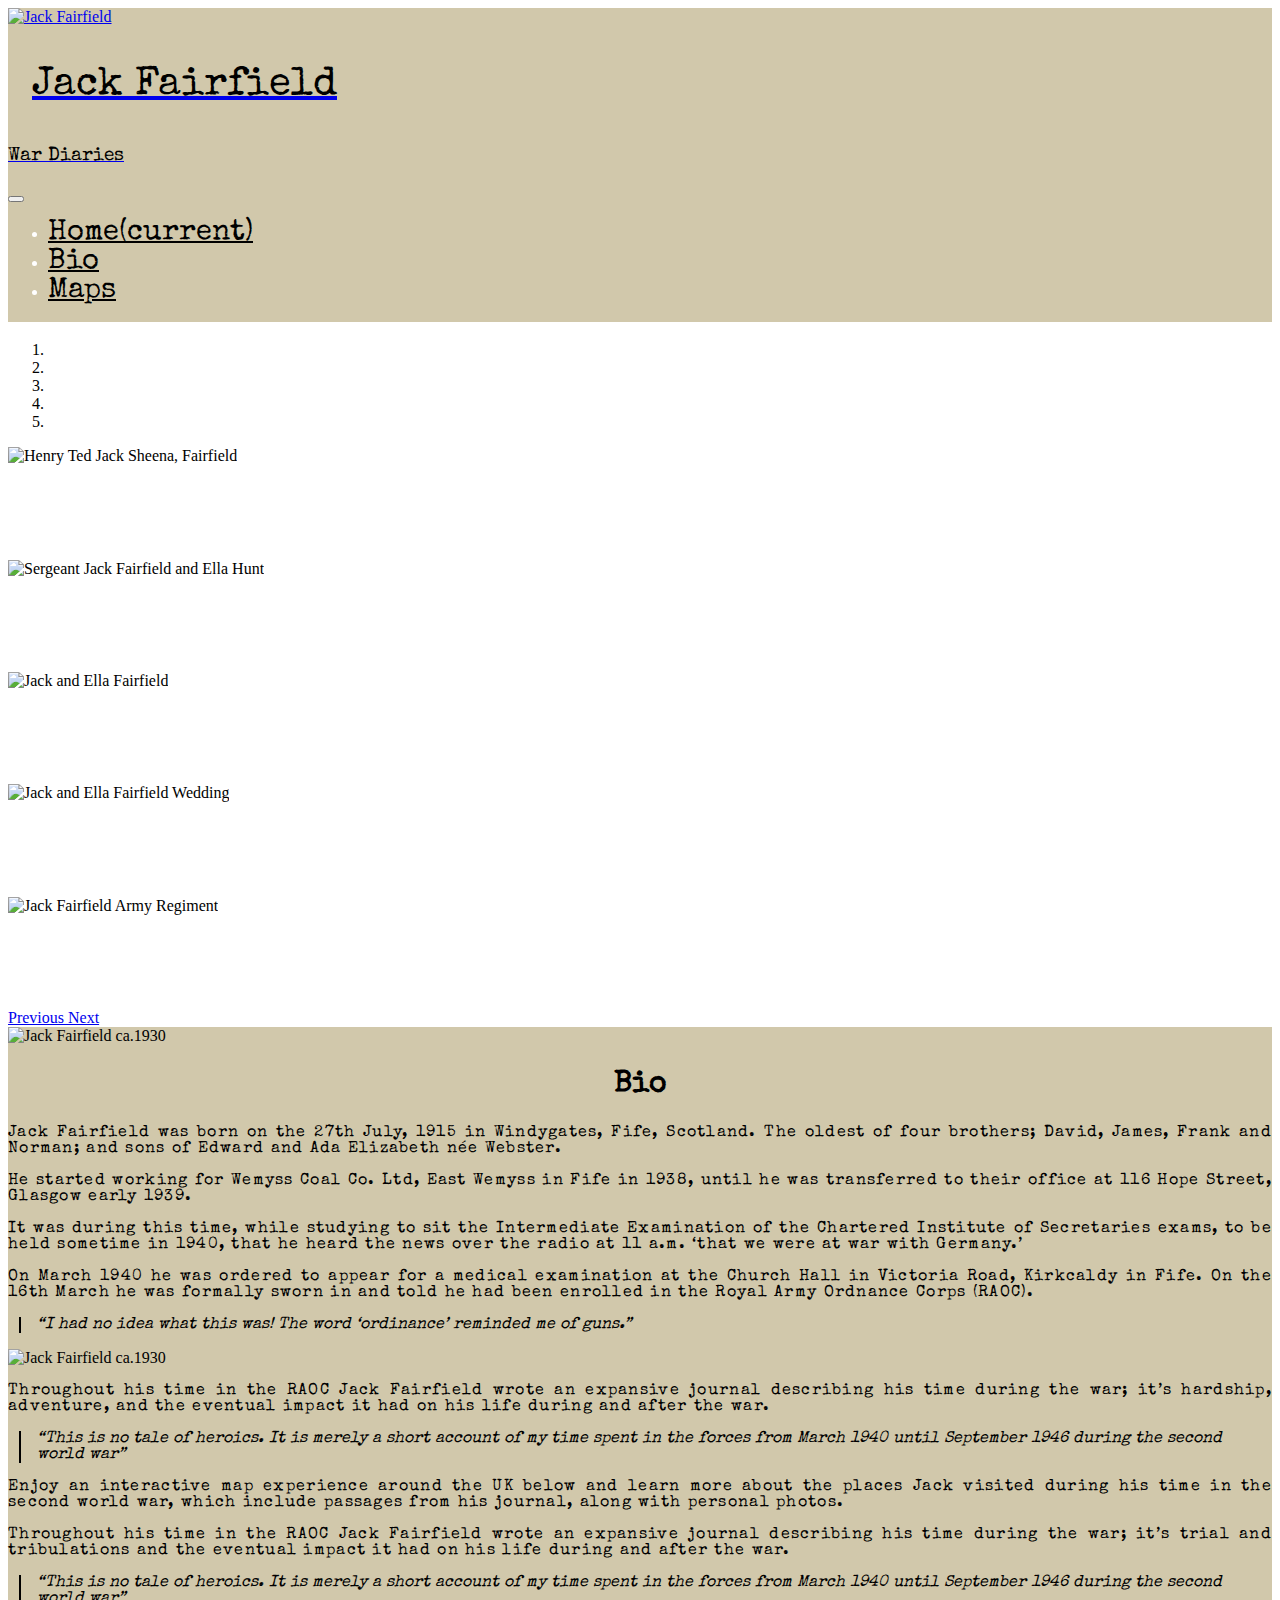
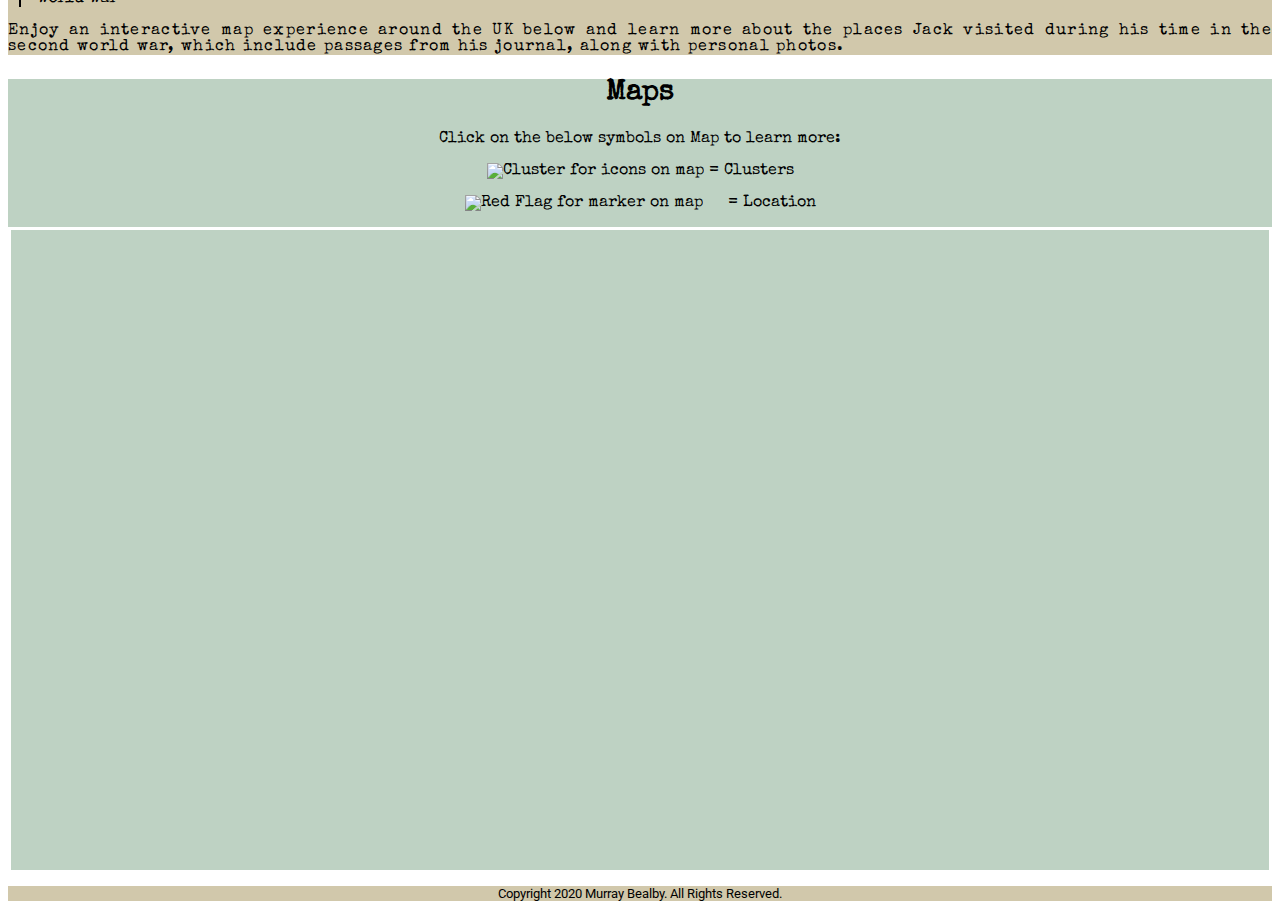
==== commit 6e6929e1: "Edited text. Grammar. READEME file and javascript" ====
--- a/main.html
+++ b/main.html
@@ -69,7 +69,7 @@
                     <div class="carousel-item">
                         <img src="assets/images/carousel/sergeant-jack-ella.jpg" class="d-block w-100" alt="Sergeant Jack Fairfield and Ella Hunt">
                         <div class="carousel-caption d-none d-md-block text-left carousel-text">
-                            <h5>ca. 1940 - Kirkcald, Scotland</h5>
+                            <h5>ca. 1940 - Kirkcaldy, Scotland</h5>
                             <p>Sergeant Jack Fairfield with his partner (and future wife) Ella né Hunt</p>
                         </div>
                     </div>
@@ -124,8 +124,8 @@
                 </div>
                 <div class="col-sm-12 col-md-8 col-lg-6 pl-5 pr-5">
                     <h2 class="pt-5 pb-3">Bio</h2>
-                    <p>Jack Fairfield was born on the 27th July, 1915 in Kirkcaldy, Fife, Scotland. The oldest of four brothers; David, James, Frank and Norman; and sons of Edward and Ada Elizabeth née Webster.</p>
-                    <p>He started working for, Wemyss Coal Co. Ltd, East Wemyss in Fife in 1938, until he was transferred to their office at 116 Hope Street, Glasgow early 1939. </p>
+                    <p>Jack Fairfield was born on the 27th July, 1915 in Windygates, Fife, Scotland. The oldest of four brothers; David, James, Frank and Norman; and sons of Edward and Ada Elizabeth née Webster.</p>
+                    <p>He started working for Wemyss Coal Co. Ltd, East Wemyss in Fife in 1938, until he was transferred to their office at 116 Hope Street, Glasgow early 1939. </p>
                     <p>It was during this time, while studying to sit the Intermediate Examination of the Chartered Institute of Secretaries exams, to be held sometime in 1940, that he heard the news over the radio at 11 a.m. ‘that we were at war with Germany.’</p>
                     <p>On March 1940 he was ordered to appear for a medical examination at the Church Hall in Victoria Road, Kirkcaldy in Fife. On the 16th March he was formally sworn in and told he had been enrolled in the Royal Army Ordnance Corps (RAOC).
                     </p>
@@ -138,7 +138,7 @@
                     <img src="assets/images/bio/jack-fairfield-in-greatcoat.jpg" class="bio-images" alt="Jack Fairfield ca.1930">
                 </div>
                 <div class="col-lg-6 offset-3 d-none d-lg-block d-xl-none d-none d-xl-block pl-5 pr-5 pt-4">
-                    <p>Throughout his time in the RAOC Jack Fairfield wrote an expansive journal describing his time during the war; it’s trial and tribulations and the eventual impact it had on his life during and after the war.</p>
+                    <p>Throughout his time in the RAOC Jack Fairfield wrote an expansive journal describing his time during the war; it’s hardship, adventure, and the eventual impact it had on his life during and after the war.</p>
                     <div class="pt-3 pb-4">
                         <blockquote>“This is no tale of heroics. It is merely a short account of my time spent in the forces from March 1940 until September 1946 during the second world war”
                         </blockquote>
--- a/assets/css/style.css
+++ b/assets/css/style.css
@@ -58,7 +58,7 @@
 
 .navbar-main-brand2 {
 	font-family: 'Special Elite', cursive;
-	font-size: 1rem;
+	font-size: 1.2rem;
 	color: rgb(0, 0, 0, 1);
 }
 
@@ -175,6 +175,10 @@
 	text-align: left;
 }
 
+#imageSize{
+    text-align:center;
+}
+
 .map-border {
 	border: 0.2rem solid;
 	color: rgb(255, 255, 255, 1);
@@ -191,6 +195,7 @@
 .footer {
 	text-align: center;
 	font-size: 0.8rem;
+    font-family: 'Roboto', sans-serif;
 }
 
 
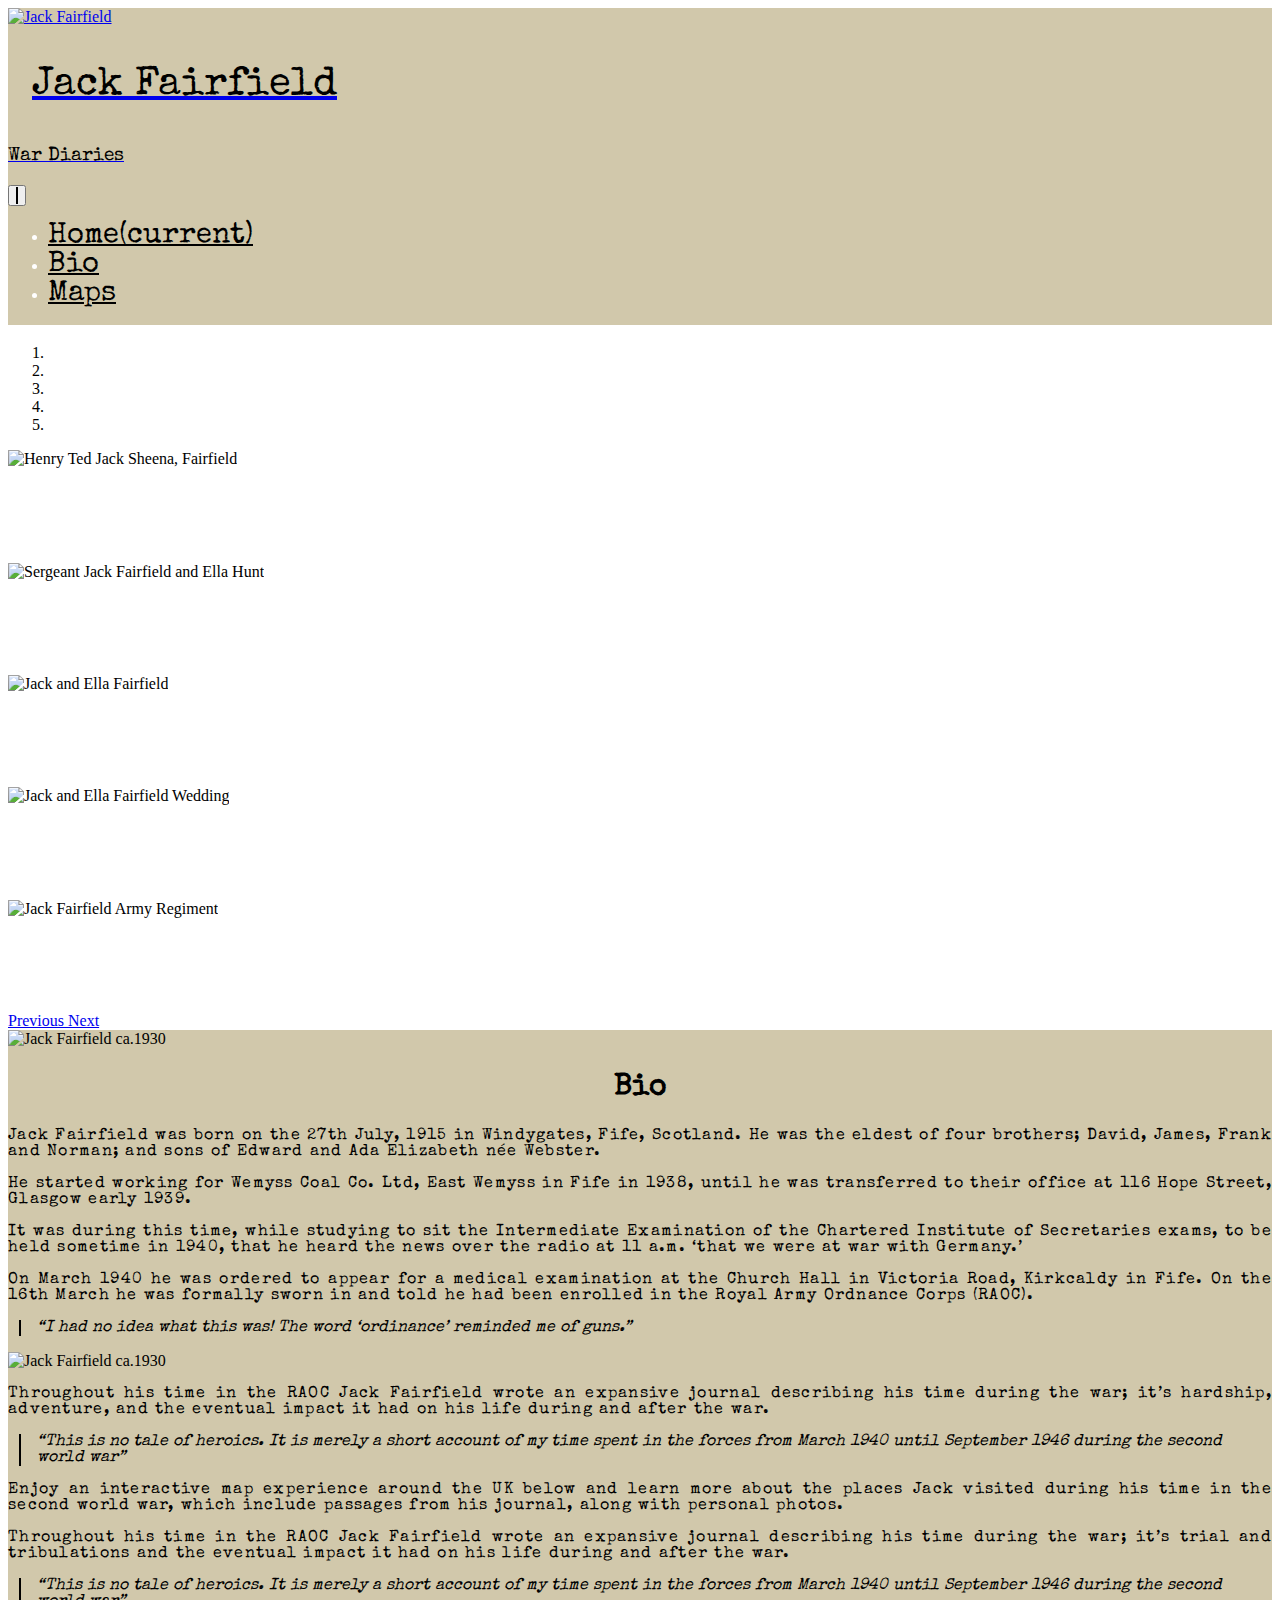
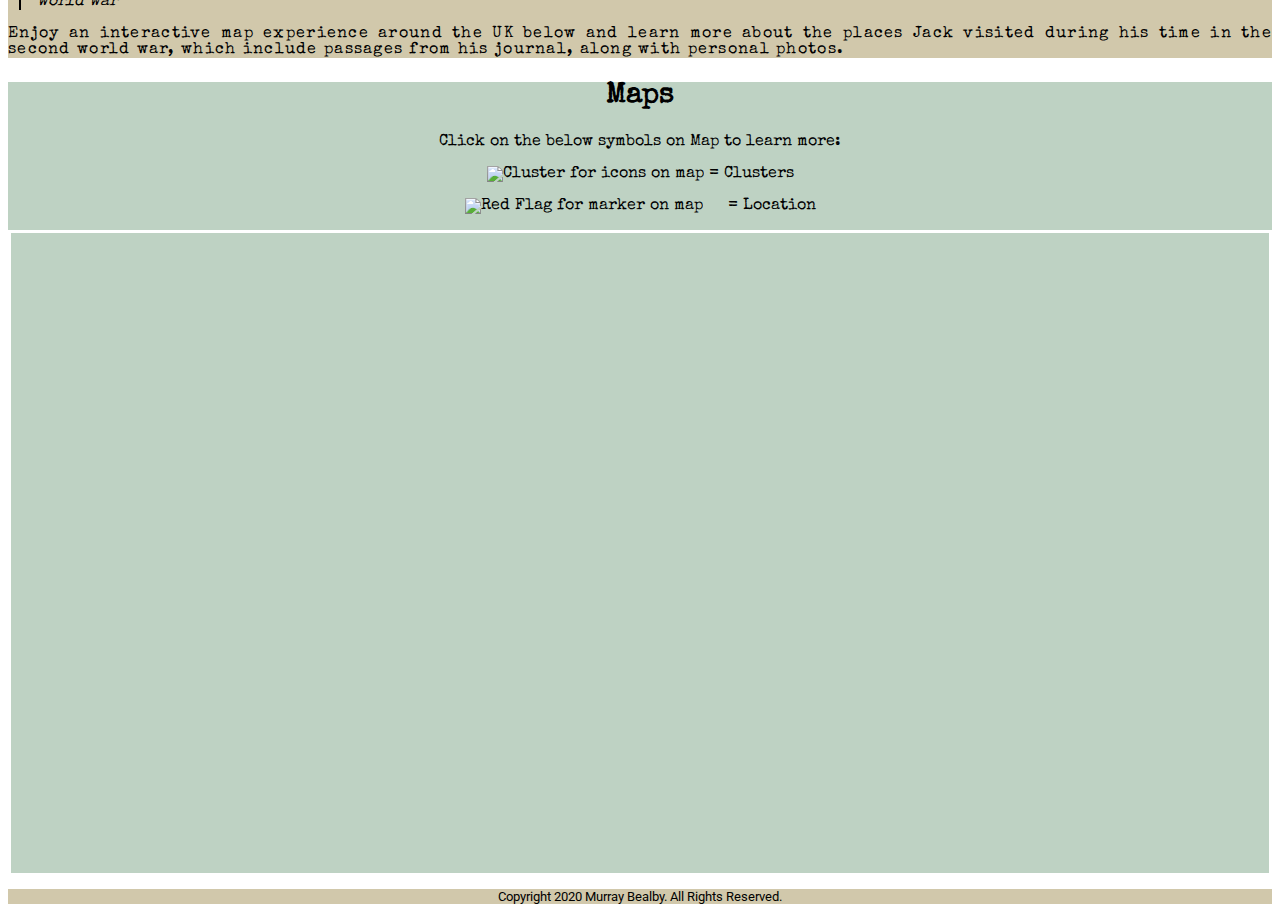
==== commit 2c0037f2: "Added content to README file and maps.js" ====
--- a/main.html
+++ b/main.html
@@ -41,11 +41,11 @@
         </div>
     </nav>
 
-    <!--Link correction to align accurately with section-->
-    <div class="container-fluid link-fix" id="home">
-        <div class="row">
-        </div>
-    </div>
+   <!--Link correction to align accurately with section-->
+        <div class="container-fluid link-fix-home" id="home">
+            <div class="row">
+            </div>
+        </div>
 
     <section>
         <!--Carousel-->
@@ -124,7 +124,7 @@
                 </div>
                 <div class="col-sm-12 col-md-8 col-lg-6 pl-5 pr-5">
                     <h2 class="pt-5 pb-3">Bio</h2>
-                    <p>Jack Fairfield was born on the 27th July, 1915 in Windygates, Fife, Scotland. The oldest of four brothers; David, James, Frank and Norman; and sons of Edward and Ada Elizabeth née Webster.</p>
+                    <p>Jack Fairfield was born on the 27th July, 1915 in Windygates, Fife, Scotland. He was the eldest of four brothers; David, James, Frank and Norman; and sons of Edward and Ada Elizabeth née Webster.</p>
                     <p>He started working for Wemyss Coal Co. Ltd, East Wemyss in Fife in 1938, until he was transferred to their office at 116 Hope Street, Glasgow early 1939. </p>
                     <p>It was during this time, while studying to sit the Intermediate Examination of the Chartered Institute of Secretaries exams, to be held sometime in 1940, that he heard the news over the radio at 11 a.m. ‘that we were at war with Germany.’</p>
                     <p>On March 1940 he was ordered to appear for a medical examination at the Church Hall in Victoria Road, Kirkcaldy in Fife. On the 16th March he was formally sworn in and told he had been enrolled in the Royal Army Ordnance Corps (RAOC).
@@ -211,6 +211,7 @@
     <script async defer src="https://maps.googleapis.com/maps/api/js?key=AIzaSyAuCW28tB40INR2ZFNAB1XdCUQ8N9LuLD0&callback=initMap">
     </script>
     <script src="assets/js/maps.js"></script>
+    <script src="assets/js/fix-collapse-map-mobile.js"></script>
 </body>
 
 </html>--- a/assets/css/style.css
+++ b/assets/css/style.css
@@ -86,6 +86,7 @@
 
 .navbar-toggler-icon {
 	background: url("../images/main/raoc.jpg") no-repeat center;
+    border: 0.1rem solid;
 }
 
 
@@ -187,6 +188,11 @@
 .link-fix {
 	position: absolute;
 	margin-top: -6rem;
+}
+
+.link-fix-home {
+	position: absolute;
+	margin-top: -10rem;
 }
 
 
